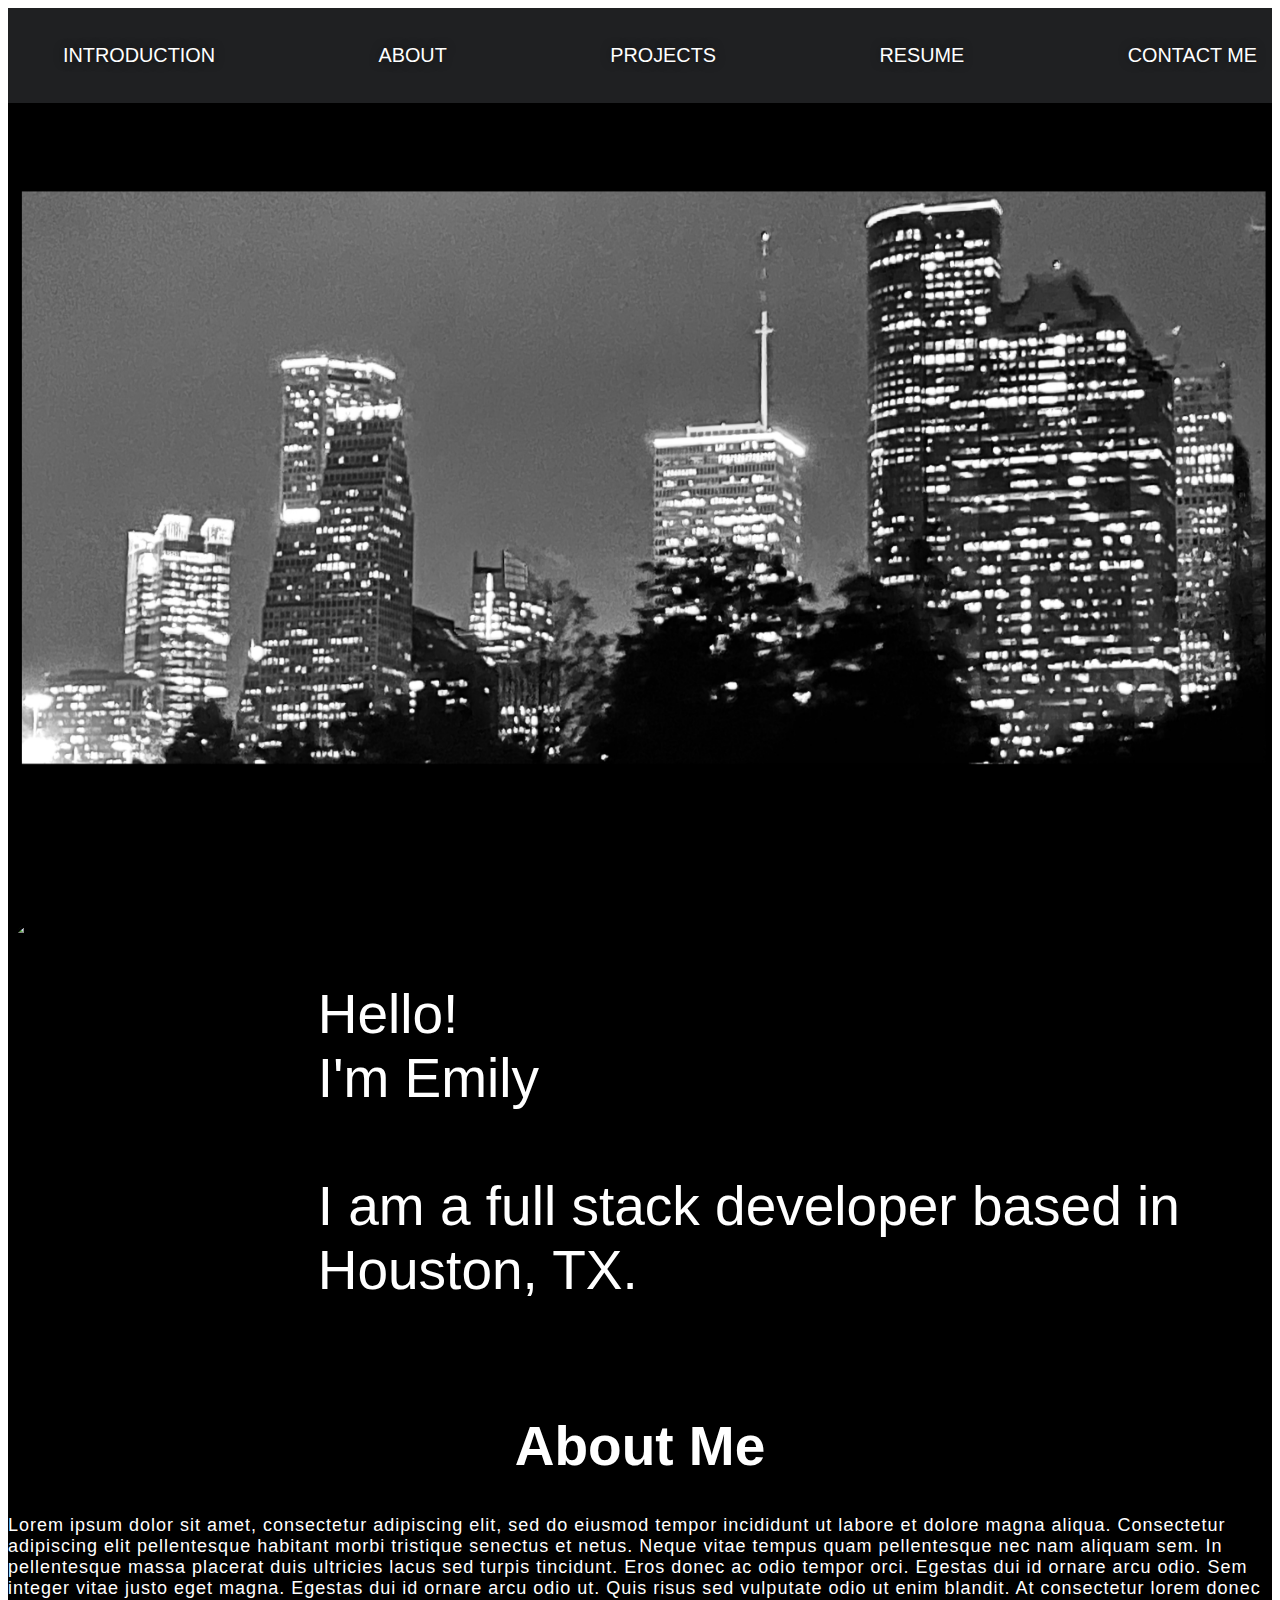
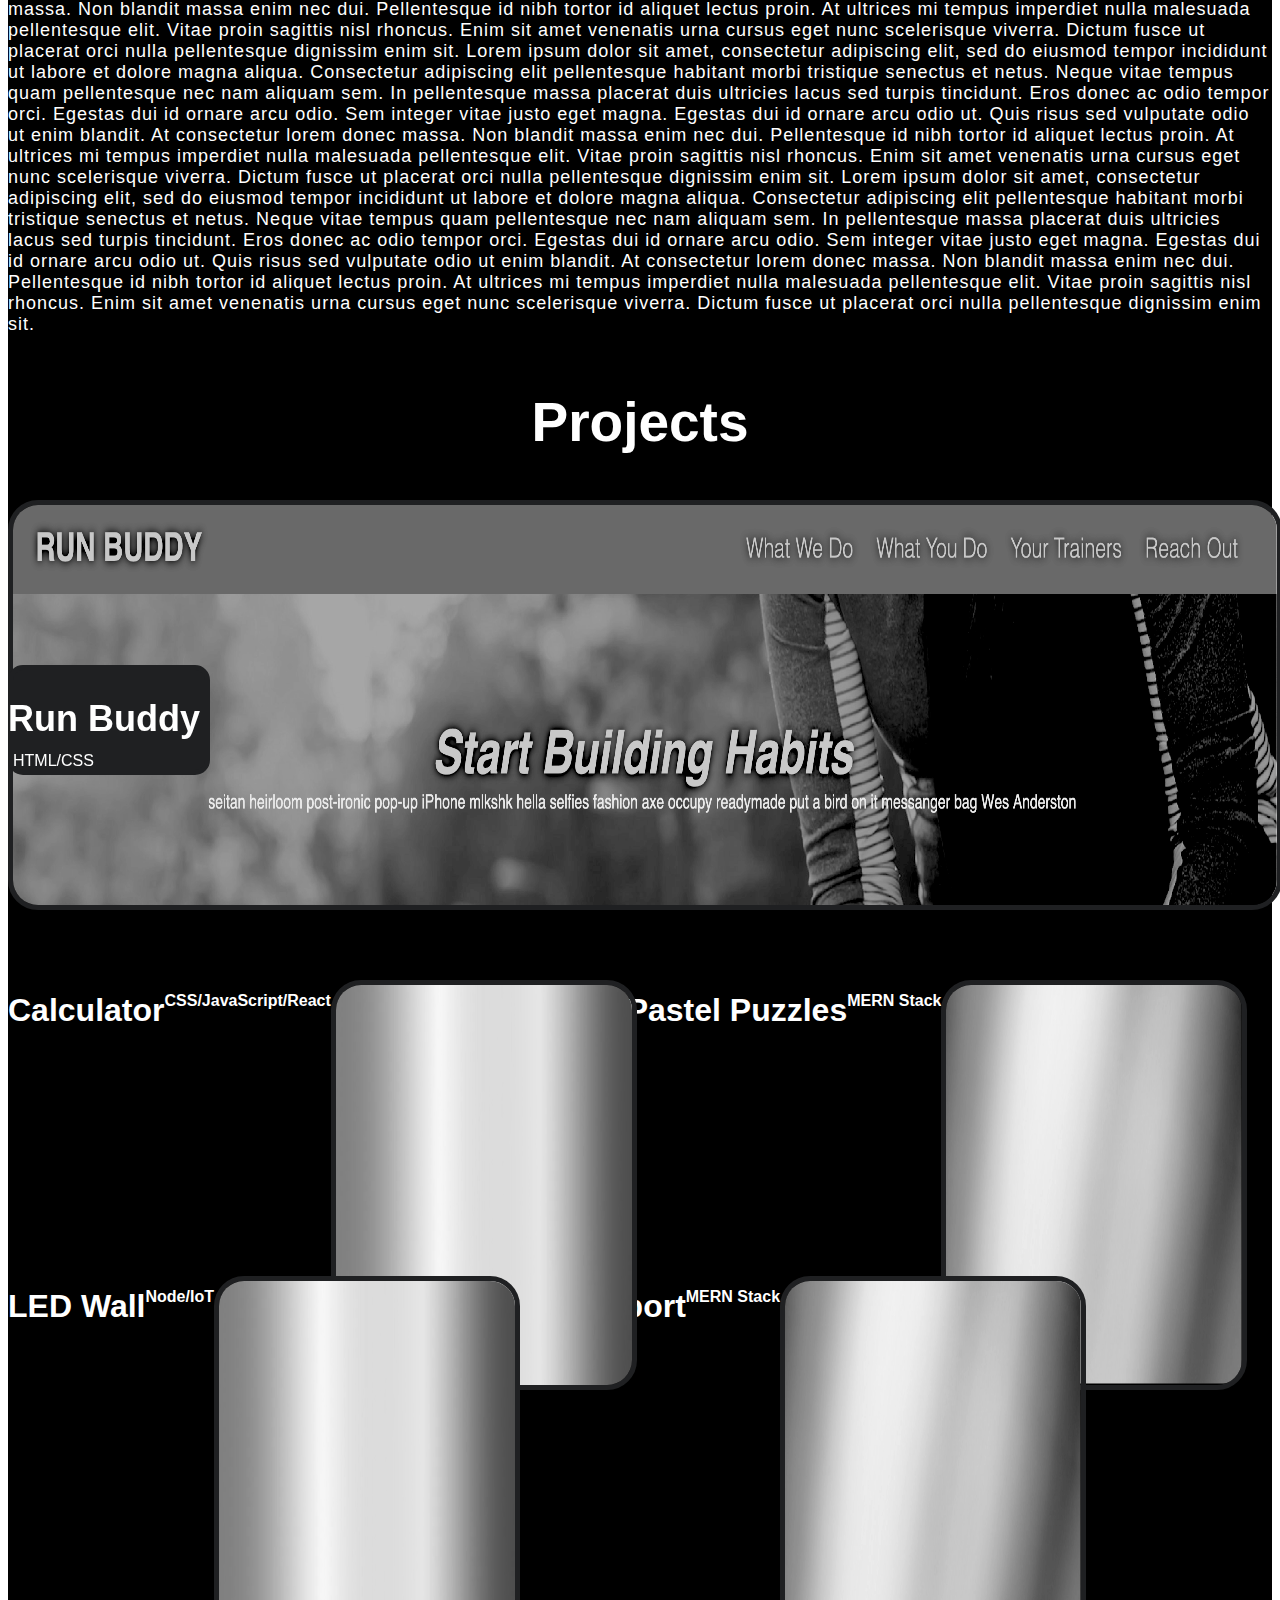
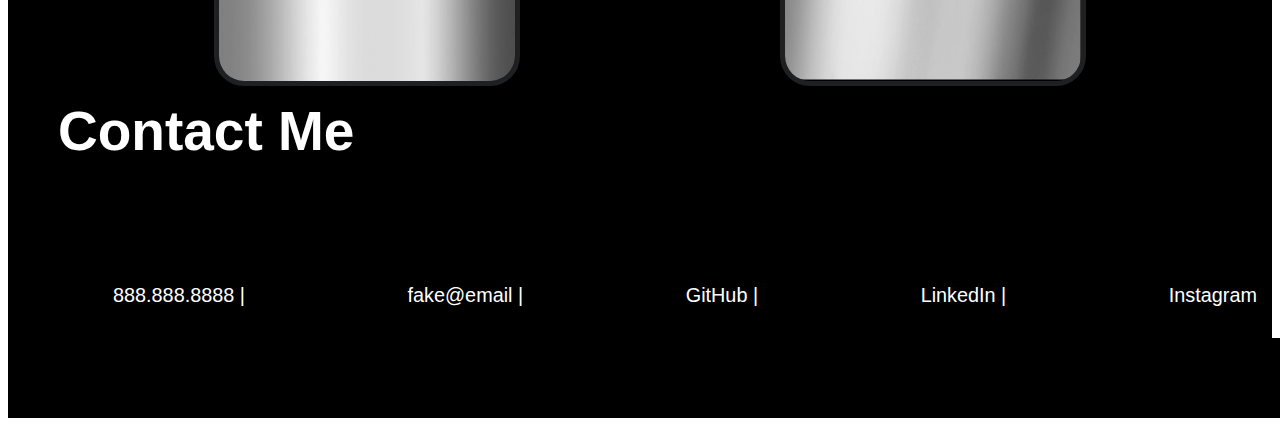
==== index.html @ 9446e05e "more updates" ====
<!DOCTYPE html>
<html lang="en">
<head>
    <meta charset="UTF -8" name="viewport" content="width=device-width, initial-scale= 1.0" />
    <title>Emily Hill's Portfolio</title>
    <link rel="stylesheet" href="./assets/css/style.css" >
</head>

<body>
        <header>
        

    <!-- navigation-->
            <nav>
            
                <!-- unordered list element-->
                <ul>
                    <!--list item element-->
                    <span style="font-family:Gill Sans, sans-serif;">
                    <li>
                        <a href="#intro">INTRODUCTION</a>
                    </li>
                </span>
                    <span style="font-family:Gill Sans, sans-serif;">
                    <li>
                        <!-- anchor element-->
                        <a href="#about">ABOUT</a>
                    </li>
                    </span>
                    <span style="font-family:Gill Sans, sans-serif;">
                    <li>
                        <a href="#content-projects">PROJECTS</a>
                    </li>
                    </span>
                    <span style="font-family:Gill Sans, sans-serif;">
                    <li>
                        <a href="#resume">RESUME</a>
                    </li>
                    </span>
                    <span style="font-family:Gill Sans, sans-serif;">
                    <li>
                        <a href="#contact">CONTACT ME</a>
                    </li>
                    </span>
                </ul>

                
            </nav>
        </header>


        <section class="hero">
            <div class="sky">
            <img src="./assets/images/houstonsky.png"> 
            </div>

        </section>

       

            <article id="intro" class="intro">
                            <img src="./assets/images/charlieandem.png" alt="Emily and her dog during Halloween 2020" >
                            <div class="hello">
                                <span style="font-family: sans-serif">
                                <p>Hello! <br> I'm Emily</br> <br>I am a full stack developer based in Houston, TX.</br> </p>
                                </span> 
                             </div>
                    
            </article> 


            <article id="about" class="about" >
                <span style="font-family:Gil Sans, sans-serif;">
                    <div class="about-content">
                        <h1>About Me</h1>
                        <p>Lorem ipsum dolor sit amet, consectetur adipiscing elit, sed do eiusmod 
                            tempor incididunt ut labore et dolore magna aliqua. Consectetur adipiscing 
                            elit pellentesque habitant morbi tristique senectus et netus. Neque vitae 
                            tempus quam pellentesque nec nam aliquam sem. In pellentesque massa placerat 
                            duis ultricies lacus sed turpis tincidunt. Eros donec ac odio tempor orci. 
                            Egestas dui id ornare arcu odio. Sem integer vitae justo eget magna. Egestas 
                            dui id ornare arcu odio ut. Quis risus sed vulputate odio ut enim blandit. 
                            At consectetur lorem donec massa. Non blandit massa enim nec dui. 
                            Pellentesque id nibh tortor id aliquet lectus proin. At ultrices mi tempus imperdiet 
                            nulla malesuada pellentesque elit. Vitae proin sagittis nisl rhoncus. Enim sit amet 
                            venenatis urna cursus eget nunc scelerisque viverra. Dictum fusce ut placerat orci 
                            nulla pellentesque dignissim enim sit.

                            Lorem ipsum dolor sit amet, consectetur adipiscing elit, sed do eiusmod 
                            tempor incididunt ut labore et dolore magna aliqua. Consectetur adipiscing 
                            elit pellentesque habitant morbi tristique senectus et netus. Neque vitae 
                            tempus quam pellentesque nec nam aliquam sem. In pellentesque massa placerat 
                            duis ultricies lacus sed turpis tincidunt. Eros donec ac odio tempor orci. 
                            Egestas dui id ornare arcu odio. Sem integer vitae justo eget magna. Egestas 
                            dui id ornare arcu odio ut. Quis risus sed vulputate odio ut enim blandit. 
                            At consectetur lorem donec massa. Non blandit massa enim nec dui. 
                            Pellentesque id nibh tortor id aliquet lectus proin. At ultrices mi tempus imperdiet 
                            nulla malesuada pellentesque elit. Vitae proin sagittis nisl rhoncus. Enim sit amet 
                            venenatis urna cursus eget nunc scelerisque viverra. Dictum fusce ut placerat orci 
                            nulla pellentesque dignissim enim sit.

                            Lorem ipsum dolor sit amet, consectetur adipiscing elit, sed do eiusmod 
                            tempor incididunt ut labore et dolore magna aliqua. Consectetur adipiscing 
                            elit pellentesque habitant morbi tristique senectus et netus. Neque vitae 
                            tempus quam pellentesque nec nam aliquam sem. In pellentesque massa placerat 
                            duis ultricies lacus sed turpis tincidunt. Eros donec ac odio tempor orci. 
                            Egestas dui id ornare arcu odio. Sem integer vitae justo eget magna. Egestas 
                            dui id ornare arcu odio ut. Quis risus sed vulputate odio ut enim blandit. 
                            At consectetur lorem donec massa. Non blandit massa enim nec dui. 
                            Pellentesque id nibh tortor id aliquet lectus proin. At ultrices mi tempus imperdiet 
                            nulla malesuada pellentesque elit. Vitae proin sagittis nisl rhoncus. Enim sit amet 
                            venenatis urna cursus eget nunc scelerisque viverra. Dictum fusce ut placerat orci 
                            nulla pellentesque dignissim enim sit.
                        
                        </p>
                        
            </article>
        
            <article id="content-projects" class="content-projects">
                <span style="font-family:Gil Sans, sans-serif;">
                <div class="project-head">
                <h1>Projects</h1>
                </span>
            </div>


                <span style="font-family:Gil Sans, sans-serif;">
                <div class="runbuddy-content">
                    <h1>Run Buddy</h1>
                    <h4>HTML/CSS</h4>
                <a href="./run-buddy/index.html" >    
                 <img src="./assets/images/run-buddybw.png" 
                 onmouseover="this.src='./assets/images/run-buddy.png'"
                 onmouseout="this.src= './assets/images/run-buddybw.png' " />
                </a>
                </span> 
                </div>
    
                <span style="font-family:Gil sans, sans-serif;">
                <div class="content-content">
                    <h1 , class="headings">Calculator</h1>
                    <h4>CSS/JavaScript/React</h4>
                <a href="somewebsite.html" >
                    <img src="./assets/images/calculatorholdbw.png"
                    onmouseover="this.src='./assets/images/calculatorhold.png' " 
                    onmouseout="this.src='./assets/images/calculatorholdbw.png' " /> 
                    </a>
            
                        <h1 class="headings" >Pastel Puzzles</h1>
                        <h4>MERN Stack</h4>
                    <a href="somewebsite.html">
                        <img src="./assets/images/pastelpuzzlesholdbw.png"
                        onmouseover="this.src='./assets/images/pastelpuzzleshold.png' " 
                        onmouseout="this.src='./assets/images/pastelpuzzlesholdbw.png' " /> 
                        </a>

                        <h1 class="headings" >LED Wall</h1>
                        <h4>Node/IoT</h4>
                    <a href="somewebsite.html" >
                        <img src="./assets/images/calculatorholdbw.png"
                        onmouseover="this.src='./assets/images/calculatorhold.png' " 
                        onmouseout="this.src='./assets/images/calculatorholdbw.png' " /> 
                        </a>


                        <h1 class="headings" >Surf Report</h1>
                        <h4>MERN Stack</h4>
                    <a href="somewebsite.html">
                        <img src="./assets/images/pastelpuzzlesholdbw.png"
                        onmouseover="this.src='./assets/images/pastelpuzzleshold.png' " 
                        onmouseout="this.src='./assets/images/pastelpuzzlesholdbw.png' " /> 
                        </a>

                    </span>
                    </div>
    
    
    
            </article>
    
    
            <section id="contact" >
                <span style="font-family:Gil Sans, sans-serif;">
                    <div class="contact-content">
                        <h1>Contact Me</h1>
                    <nav>
                        <ul>
                            <li>
                                <a href="#phone">888.888.8888 | </a>
                            </li>
                            <li>
                                <a href="#email">fake@email |</a>
                            </li>
                            <li>
                                <a href="https://github.com/emsaw721">GitHub |</a>
                            </li>
                            <li>
                                <a href="#linkedin">LinkedIn |</a>
                            </li>
                            <li>
                                <a href="#instagram">Instagram</a>
                            </li>
                        </ul>
                        </nav>
                    </span>
                    </div>
           
            </section>            




</body>
<footer>


</footer>
</html>
---- assets/css/style.css ----
:root {
    --primary-color: black;
    --secondary-color: white;
    --tertiary-color: #1f2022; 
    --font-family: "Gill Sans", sans-serif; 
  }
/*apply styles to header*/




header {
  padding: 20px 0; 
  background-color: var(--tertiary-color); 
  justify-content: stretch;

  

}




header a {
  text-decoration: none;
  color: white;
  
}

header nav {
 
  margin: 7px 0;
}


header nav ul {
  display: flex;
  flex-wrap: wrap;
  justify-content: space-between;
  align-items: center;
  list-style: none;
}

header nav ul li a{
  padding: 10px 15px;
  font-weight: lighter;
  font-size: 1.55vw;
  text-shadow: 0 0 10px rgba(0, 0, 0, 0.5);
}

header nav ul li a:hover {
  background: white;
  color: black;
  border-radius: 15px;
  text-shadow: none; 
  letter-spacing: 1em; 
}



/* homepage hero */ 




.hero {
  background-color: var(--primary-color);
 
}

.sky img {
  width: 100%; 
  height: 800px; 
}




.intro img {
  display: block;
  margin: 10px auto;
  max-width: 30%; 
  border-radius: 40px; 
  display: flex; 
  flex-wrap: wrap; 

}


.intro {
  width: 100%;
  margin: 0 auto;
  display: flex;
  flex-wrap: wrap;
  justify-content: space-around; 
  background-color: var(--primary-color); 


}


.hello {
  margin: 20px;
  background: var(--secodary-color);
  color: var(--primary-color);
  display: flex;
  flex-wrap: wrap; 
  flex: 1;
}


.hello p {
  font-size: 55px;
  color: white; 
  
}

.about {
  background: var(--primary-color);
  color: var(--secondary-color);
  display: flex; 
  flex-wrap: wrap; 
  
}

.about h1{
  background: var(--primary-color); 
  font-weight: bold;
  font-size: 55px; 
  display: flex;
  flew-wrap: wrap; 
  justify-content: center; 
  position: -webkit-sticky;
  position: sticky; 
  top: -1px; 
}

.about p {
  font-size: 18px; 
  font-weight: lighter; 
  letter-spacing: 1px;
}

/*End of about*/ 

/* start of content */ 


.content-projects {
  background-color: var(--primary-color);
  width: 100%;
  margin: 0; 
  display: flex;
  flex-wrap: wrap;
  flex-direction: column;
}

.project-head {
  background: var(--primary-color);
  color: var(--secondary-color);
  display: flex; 
  flex-wrap: wrap; 
  justify-content: center; 
  position:-webkit-sticky;
  position:sticky; 
  top: -1px; 
  
}

.project-head h1 {
  font-weight: bold;
  font-size: 55px; 
  position: relative; 
  

}

.runbuddy-content {
  position: center;
  margin: 0; 
  background: var(--primary-color);
  color: var(--secodary-color); 
  display: flex;
  flex-wrap: wrap; 
 


}

.runbuddy-content a {
align-items: center;
width: 100%;
height: 30em; 
 
}


.runbuddy-content h1{
  z-index: 1; 
  display: flex;
  flex-wrap: wrap;
  align-items: flex-end; 
  position: absolute;
  color: var(--secondary-color); 
  font-size: 36px; 
  font-weight: bold; 
  height: 100px; 
  text-align: center;
  width: 15%; 
  margin-top: 150px;
 
} 
  
.runbuddy-content h1:before {
  content:'';
  display: inline-block;
  height: 100%;
  vertical-align: middle; 
}

.runbuddy-content h4 {
  border: 5px solid var(--tertiary-color); 
  background: var(--tertiary-color); 
  border-radius: 15px; 
  display: flex; 
  flex-wrap: wrap; 
  align-items: flex-end; 
  position: absolute;
  font-weight: lighter; 
  color: white; 
  height: 100px; 
  text-align: bottom;
  width: 15%; 
  margin-top: 175px;
  

}

.runbuddy-content h4:before {
  content:''; 
  display: inline-block; 
  height: 100%;
  vertical-align: middle;

}

.runbuddy-content img { 
  border: 5px solid var(--tertiary-color); 
  width: 100%; 
  height: 400px;  
  border-radius: 30px; 
  margin-top: 10px; 

}

.runbuddy-content img:hover {
 position: relative; 


}

.content-content {
  margin: 0; 
  background: var(--primary-color);
  color: var(--secondary-color);
  display: flex; 
  flex-wrap: wrap; 
  justify-content: start;

 
  
}

.content-content a {
  align-items: center;
  position: relative;
  height: 35ex;
  width: 35ex;   
}

/*  
.headings h1 {
  z-index: 1; 
  display: flex;
  flex-wrap: wrap;
  justify-content: normal;
  color: var(--secondary-color); 
  font-size: 36px; 
  font-weight: bold; 
  height: 100px; 
  width: 15%; 
  margin-top: 150px;
 
}
.headings h1:before {
  content:'';
  display: inline-block;
  height: 100%;
  vertical-align: middle; 
}



.content-content h4 {
  border: 5px solid var(--tertiary-color); 
  background: var(--tertiary-color); 
  border-radius: 15px; 
  display: flex; 
  flex-wrap: wrap; 
  align-items: flex-end; 
  position: absolute;
  font-weight: lighter; 
  color: white; 
  height: 100px; 
  text-align: bottom;
  width: 15%; 
  margin-top: 175px;
}

.content-content h4:before {
  content:'';
  display: inline-block;
  height: 100%;
  vertical-align: middle; 
}
*/ 


.content-content img {
  border: 5px solid var(--tertiary-color); 
  width: 100%; 
  height: 400px;  
  border-radius: 30px; 
  margin-top: 10px; 
  margin-bottom: 30px; 
  display: flex;
  justify-content: space-evenly; 
}

.content-content img:hover {
 position: relative;

}

/* IN CASE I NEED FOR PASTEL PUZZLES */ 
.content-secondcontent {
  margin: 0;
  background: var(--primary-color);
  color: var(--secondary-color);
  display: flex; 
  justify-content: space-around; 
  
  
}

.content-secondcontent a {
  align-items: center;
  position: relative;
  height: 35ex;
  width: 35ex; 
}

.content-secondcontent h1{
  z-index: 1; 
  position: absolute;
  font-weight: bold;
  font-size: 36px; 
  color: white; 
  height: 400px; 
  text-align: center;
  width: 15%; 
}
.content-secondcontent h1:before {
  content:'';
  display: inline-block;
  height: 100%;
  vertical-align: middle; 
}

.content-secondcontent h4 {
  z-index: 1; 
  position: absolute;
  font-weight: lighter; 
  color: white; 
  height: 100px; 
  text-align: center;
  width: 15%; 
  

}

.content-secondcontent h4:before {
  content:'';
  display: inline-block;
  height: 100%;
  vertical-align: middle; 
}


.content-secondcontent img {
  border: 5px solid var(--tertiary-color); 
  width: 100%; 
  height: 400px;  
  border-radius: 30px; 
  margin-top: 10px; 
  margin-bottom: 30px; 

}

.content-secondcontent img:hover {
 position: relative; 


}

/*END OF PASTEL PUZZLES*/ 

/*end of content*/



/* beginning of CONTACT*/

.contact-content {
  background: var(--primary-color);
  color: var(--secondary-color);
  padding: 100px 0 15px 50px;

 
  
}

.contact-content h1{
  font-weight: bold;
  font-size: 55px; 
 
 
}

.contact-content a {
  text-decoration: none;
  color: white;
  
}
.contact-content nav {
 
  margin: 10% 0 0 0;
}

.contact-content ul {
  display: flex;
  flex-wrap: wrap;
  justify-content: space-between;
  align-items: center;
  list-style: none;
  
}


.contact-content nav ul li a{
  padding: 10px 15px;
  font-weight: lighter;
  font-size: 1.55vw;

 
 
}

.contact-content nav ul li a:hover {
  background: white;
  color: black;
  border-radius: 15px;
  letter-spacing: 1em; 
 
}





footer {
  background: var(--primary-color);
  width: 100%;
  padding: 40px 35px;
  display: flex;
  justify-content: space-between;
  flex-wrap: wrap;

}
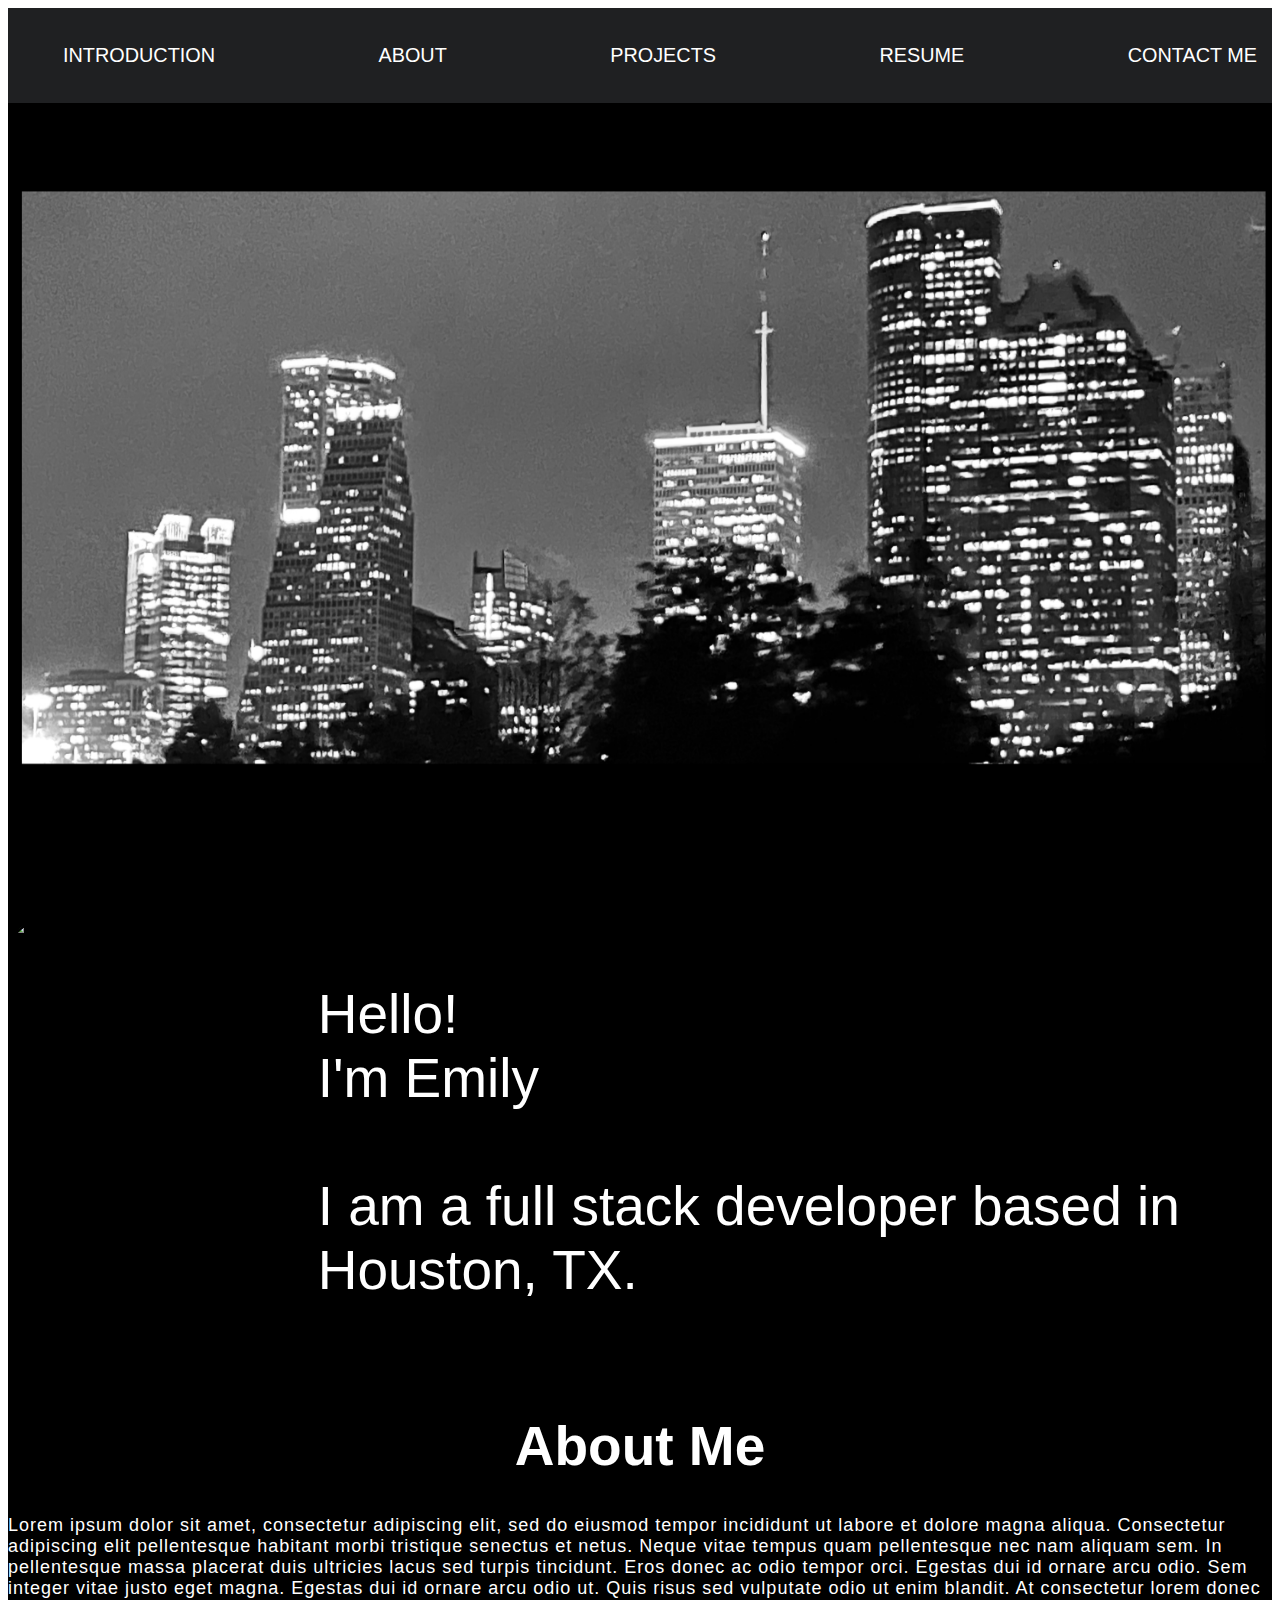
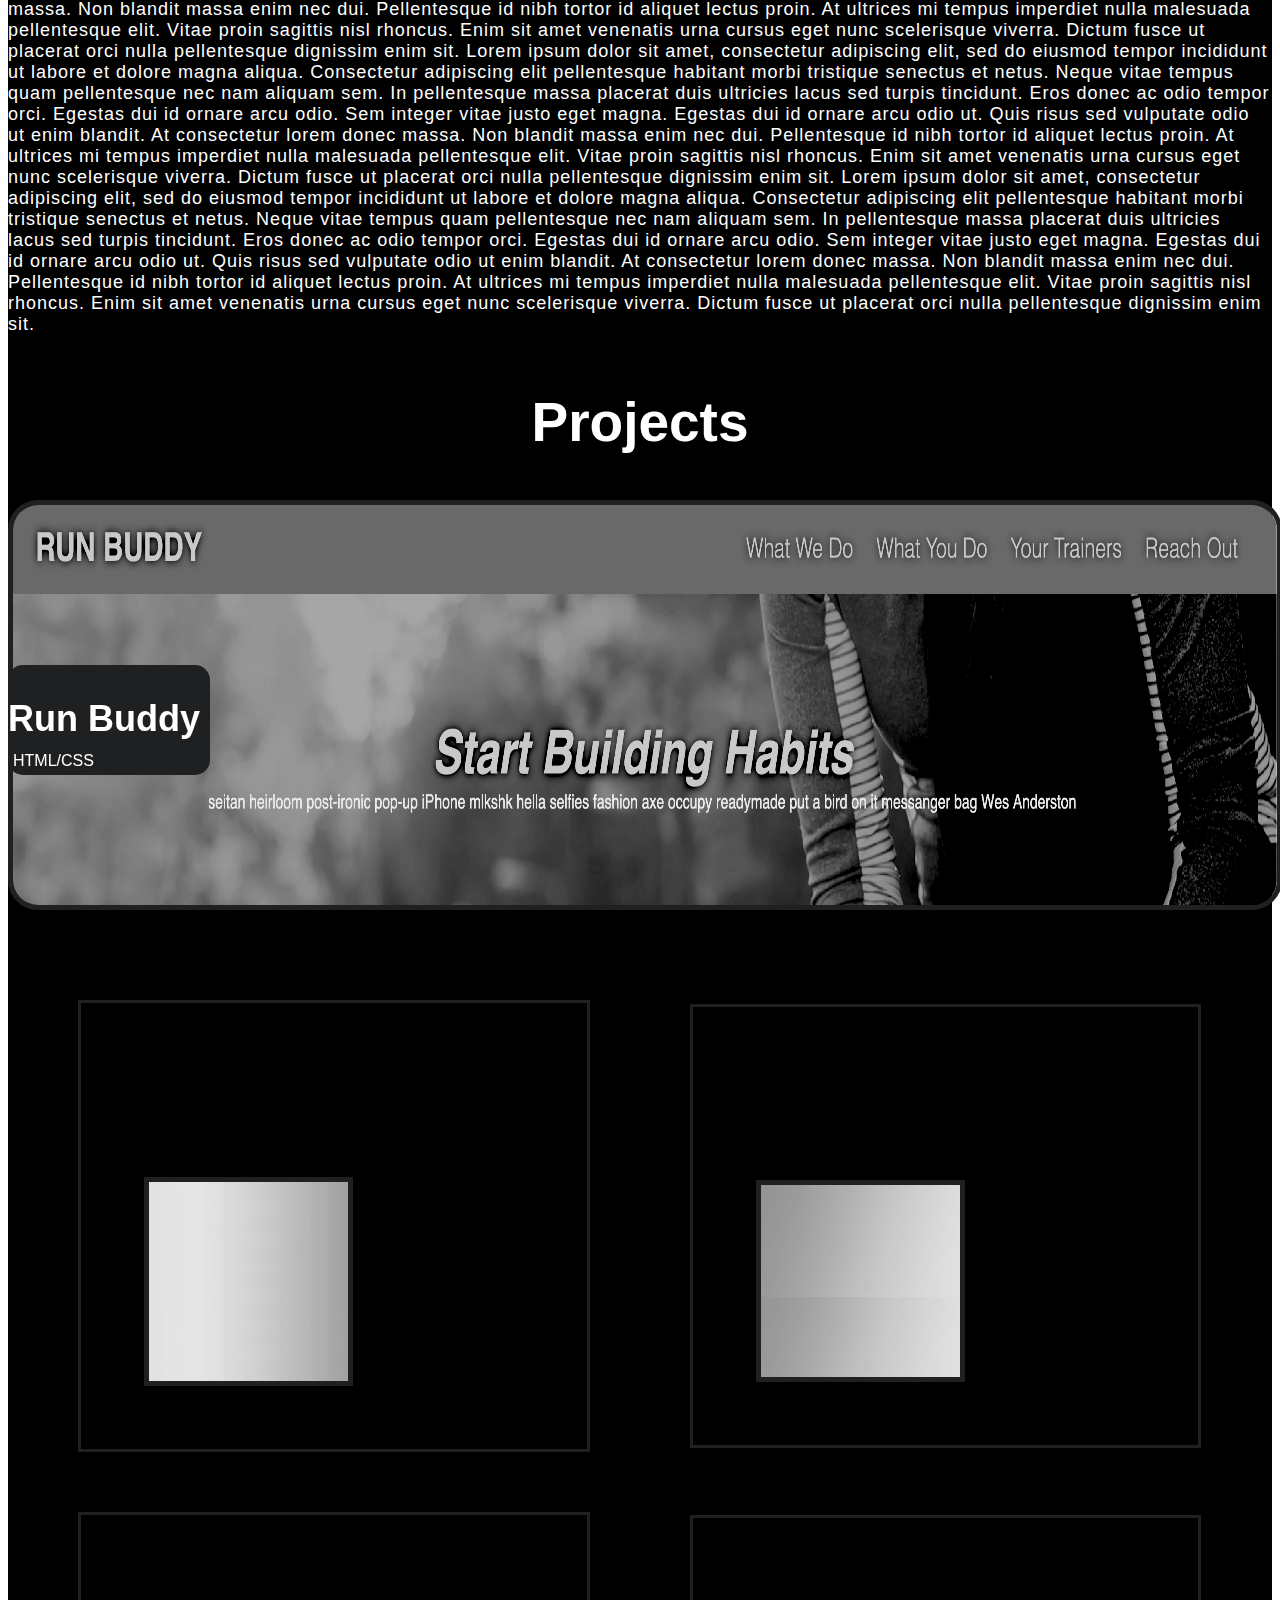
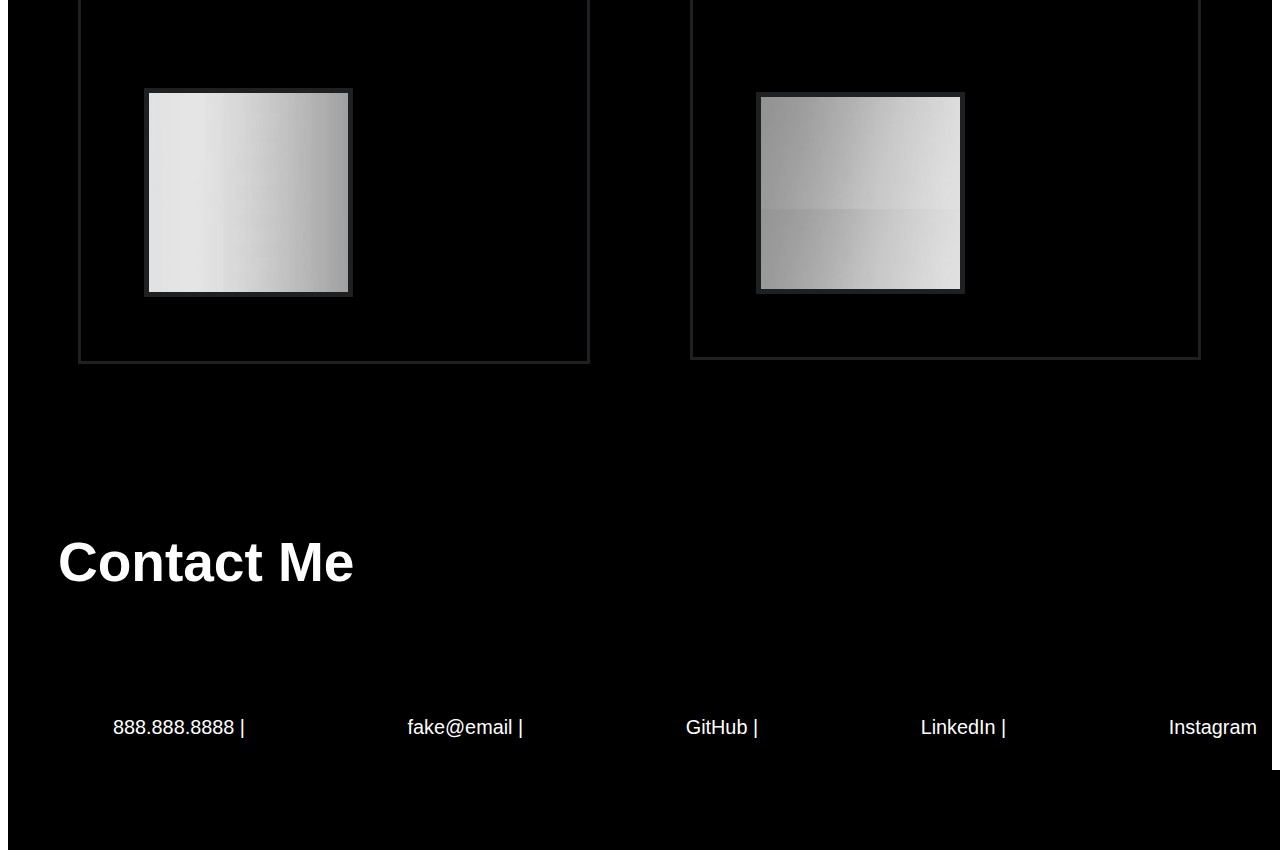
==== commit 3c9111ef: "second final touches" ====
--- a/index.html
+++ b/index.html
@@ -58,7 +58,7 @@
 
        
 
-            <article id="intro" class="intro">
+            <section id="intro" class="intro">
                             <img src="./assets/images/charlieandem.png" alt="Emily and her dog during Halloween 2020" >
                             <div class="hello">
                                 <span style="font-family: sans-serif">
@@ -66,7 +66,7 @@
                                 </span> 
                              </div>
                     
-            </article> 
+            </section> 
 
 
             <article id="about" class="about" >
@@ -115,7 +115,10 @@
                         </p>
                         
             </article>
-        
+
+
+
+        <section class="content-projects" >
             <article id="content-projects" class="content-projects">
                 <span style="font-family:Gil Sans, sans-serif;">
                 <div class="project-head">
@@ -128,7 +131,7 @@
                 <div class="runbuddy-content">
                     <h1>Run Buddy</h1>
                     <h4>HTML/CSS</h4>
-                <a href="./run-buddy/index.html" >    
+                <a href="https://emsaw721.github.io/run-buddy/" >    
                  <img src="./assets/images/run-buddybw.png" 
                  onmouseover="this.src='./assets/images/run-buddy.png'"
                  onmouseout="this.src= './assets/images/run-buddybw.png' " />
@@ -136,40 +139,52 @@
                 </span> 
                 </div>
     
+
+
+                
                 <span style="font-family:Gil sans, sans-serif;">
-                <div class="content-content">
-                    <h1 , class="headings">Calculator</h1>
-                    <h4>CSS/JavaScript/React</h4>
+                <div class="container">
+                    <div class="smallbox" >
+                    <h1>Calculator</h1>
                 <a href="somewebsite.html" >
                     <img src="./assets/images/calculatorholdbw.png"
                     onmouseover="this.src='./assets/images/calculatorhold.png' " 
                     onmouseout="this.src='./assets/images/calculatorholdbw.png' " /> 
+                </div>
                     </a>
-            
-                        <h1 class="headings" >Pastel Puzzles</h1>
-                        <h4>MERN Stack</h4>
+                    
+
+
+                        <div class="smallbox">
+                        <h1 >Pastel Puzzles</h1> 
                     <a href="somewebsite.html">
                         <img src="./assets/images/pastelpuzzlesholdbw.png"
                         onmouseover="this.src='./assets/images/pastelpuzzleshold.png' " 
                         onmouseout="this.src='./assets/images/pastelpuzzlesholdbw.png' " /> 
                         </a>
-
-                        <h1 class="headings" >LED Wall</h1>
-                        <h4>Node/IoT</h4>
+                        </div>
+
+
+                         
+                        <div class="smallbox">
+                        <h1>LED Wall</h1>
                     <a href="somewebsite.html" >
                         <img src="./assets/images/calculatorholdbw.png"
                         onmouseover="this.src='./assets/images/calculatorhold.png' " 
                         onmouseout="this.src='./assets/images/calculatorholdbw.png' " /> 
                         </a>
-
-
-                        <h1 class="headings" >Surf Report</h1>
-                        <h4>MERN Stack</h4>
+                    </div>
+
+
+
+                        <div class="smallbox">
+                        <h1>Surf Report</h1>
                     <a href="somewebsite.html">
                         <img src="./assets/images/pastelpuzzlesholdbw.png"
                         onmouseover="this.src='./assets/images/pastelpuzzleshold.png' " 
                         onmouseout="this.src='./assets/images/pastelpuzzlesholdbw.png' " /> 
                         </a>
+                        </div>
 
                     </span>
                     </div>
@@ -177,7 +192,8 @@
     
     
             </article>
-    
+
+       </section> 
     
             <section id="contact" >
                 <span style="font-family:Gil Sans, sans-serif;">
--- a/assets/css/style.css
+++ b/assets/css/style.css
@@ -45,14 +45,12 @@
   padding: 10px 15px;
   font-weight: lighter;
   font-size: 1.55vw;
-  text-shadow: 0 0 10px rgba(0, 0, 0, 0.5);
 }
 
 header nav ul li a:hover {
   background: white;
   color: black;
   border-radius: 15px;
-  text-shadow: none; 
   letter-spacing: 1em; 
 }
 
@@ -128,7 +126,7 @@
   font-weight: bold;
   font-size: 55px; 
   display: flex;
-  flew-wrap: wrap; 
+  flex-wrap: wrap; 
   justify-content: center; 
   position: -webkit-sticky;
   position: sticky; 
@@ -152,7 +150,6 @@
   margin: 0; 
   display: flex;
   flex-wrap: wrap;
-  flex-direction: column;
 }
 
 .project-head {
@@ -259,161 +256,48 @@
 
 }
 
-.content-content {
-  margin: 0; 
-  background: var(--primary-color);
-  color: var(--secondary-color);
+.container {
+  width: 100%; 
+  display: flex;
+  flex-wrap: wrap;
+  align-items: center;
+}
+
+.smallbox {
+ margin: 30px 30px 30px 70px; 
+ padding: 5%;
+ flex-basis: 30%;
+ border: 3px solid var(--tertiary-color); 
+ align-items: center;
+}
+
+.smallbox h1 {
+  color: var(--secodary-color);
   display: flex; 
-  flex-wrap: wrap; 
-  justify-content: start;
-
- 
-  
-}
-
-.content-content a {
-  align-items: center;
-  position: relative;
-  height: 35ex;
-  width: 35ex;   
-}
-
-/*  
-.headings h1 {
-  z-index: 1; 
-  display: flex;
-  flex-wrap: wrap;
-  justify-content: normal;
-  color: var(--secondary-color); 
-  font-size: 36px; 
-  font-weight: bold; 
-  height: 100px; 
-  width: 15%; 
-  margin-top: 150px;
- 
-}
-.headings h1:before {
-  content:'';
-  display: inline-block;
-  height: 100%;
-  vertical-align: middle; 
-}
-
-
-
-.content-content h4 {
+  justify-content: center; 
+  padding: 10px;
+ align-items: center;
+ font-size: 36px; 
+ font-weight: bold; 
+
+}
+
+.smallbox img {
   border: 5px solid var(--tertiary-color); 
-  background: var(--tertiary-color); 
-  border-radius: 15px; 
-  display: flex; 
-  flex-wrap: wrap; 
-  align-items: flex-end; 
-  position: absolute;
-  font-weight: lighter; 
-  color: white; 
-  height: 100px; 
-  text-align: bottom;
-  width: 15%; 
-  margin-top: 175px;
-}
-
-.content-content h4:before {
-  content:'';
-  display: inline-block;
-  height: 100%;
-  vertical-align: middle; 
-}
-*/ 
-
-
-.content-content img {
-  border: 5px solid var(--tertiary-color); 
-  width: 100%; 
-  height: 400px;  
-  border-radius: 30px; 
-  margin-top: 10px; 
-  margin-bottom: 30px; 
-  display: flex;
-  justify-content: space-evenly; 
-}
-
-.content-content img:hover {
+  display: flex;
+  justify-content: center;
+ align-items: center;
+
+}
+
+.smallbox img:hover {
  position: relative;
 
 }
 
-/* IN CASE I NEED FOR PASTEL PUZZLES */ 
-.content-secondcontent {
-  margin: 0;
-  background: var(--primary-color);
-  color: var(--secondary-color);
-  display: flex; 
-  justify-content: space-around; 
-  
-  
-}
-
-.content-secondcontent a {
-  align-items: center;
-  position: relative;
-  height: 35ex;
-  width: 35ex; 
-}
-
-.content-secondcontent h1{
-  z-index: 1; 
-  position: absolute;
-  font-weight: bold;
-  font-size: 36px; 
-  color: white; 
-  height: 400px; 
-  text-align: center;
-  width: 15%; 
-}
-.content-secondcontent h1:before {
-  content:'';
-  display: inline-block;
-  height: 100%;
-  vertical-align: middle; 
-}
-
-.content-secondcontent h4 {
-  z-index: 1; 
-  position: absolute;
-  font-weight: lighter; 
-  color: white; 
-  height: 100px; 
-  text-align: center;
-  width: 15%; 
-  
-
-}
-
-.content-secondcontent h4:before {
-  content:'';
-  display: inline-block;
-  height: 100%;
-  vertical-align: middle; 
-}
-
-
-.content-secondcontent img {
-  border: 5px solid var(--tertiary-color); 
-  width: 100%; 
-  height: 400px;  
-  border-radius: 30px; 
-  margin-top: 10px; 
-  margin-bottom: 30px; 
-
-}
-
-.content-secondcontent img:hover {
- position: relative; 
-
-
-}
-
-/*END OF PASTEL PUZZLES*/ 
+
+
+
 
 /*end of content*/
 
@@ -486,4 +370,89 @@
   justify-content: space-between;
   flex-wrap: wrap;
 
-}+}
+
+
+  
+  /* MEDIA QUERY FOR TABLETS AND SMALLER */
+  @media screen and (max-width: 980px) {
+    header {
+        padding-bottom: 0;
+        justify-content: center;
+        position: relative; 
+      }
+    
+      header h1 {
+        width: 100%;
+        text-align: center;
+      }
+    
+      header nav ul {
+        margin-top: 20px;
+        width: 100%;
+        justify-content: center;
+      }
+    
+      header nav ul li a {
+        font-size: 20px;
+      }
+    
+      .intro-img {
+        width: 80%;
+      }
+      
+      .intro {
+        flex: 0 70%;
+      }
+      
+    
+
+      @media screen and (max-width: 768px) {
+
+        .section {
+          padding: 30px 15px;
+        }
+      
+      
+        .intro-img {
+          flex: 0 32%;
+          margin-right: 0;
+          margin-top: 15px;
+          margin-bottom: 15px;
+        }
+      
+        .about-text {
+          flex: 100%;  
+        }
+      
+      }
+      
+
+
+      
+      @media screen and (max-width: 575px) {
+
+  
+      
+        .intro {
+          width: 95%;
+        }
+      
+        .intro p {
+          width: 100%;
+        }
+      
+        .content-projects {
+          flex: 0 100%;
+        }
+      
+        .contact-info {
+          text-align: center;
+        }
+      
+        .contact-info > * {
+          flex: 0 100%;
+        }
+        
+     
+    }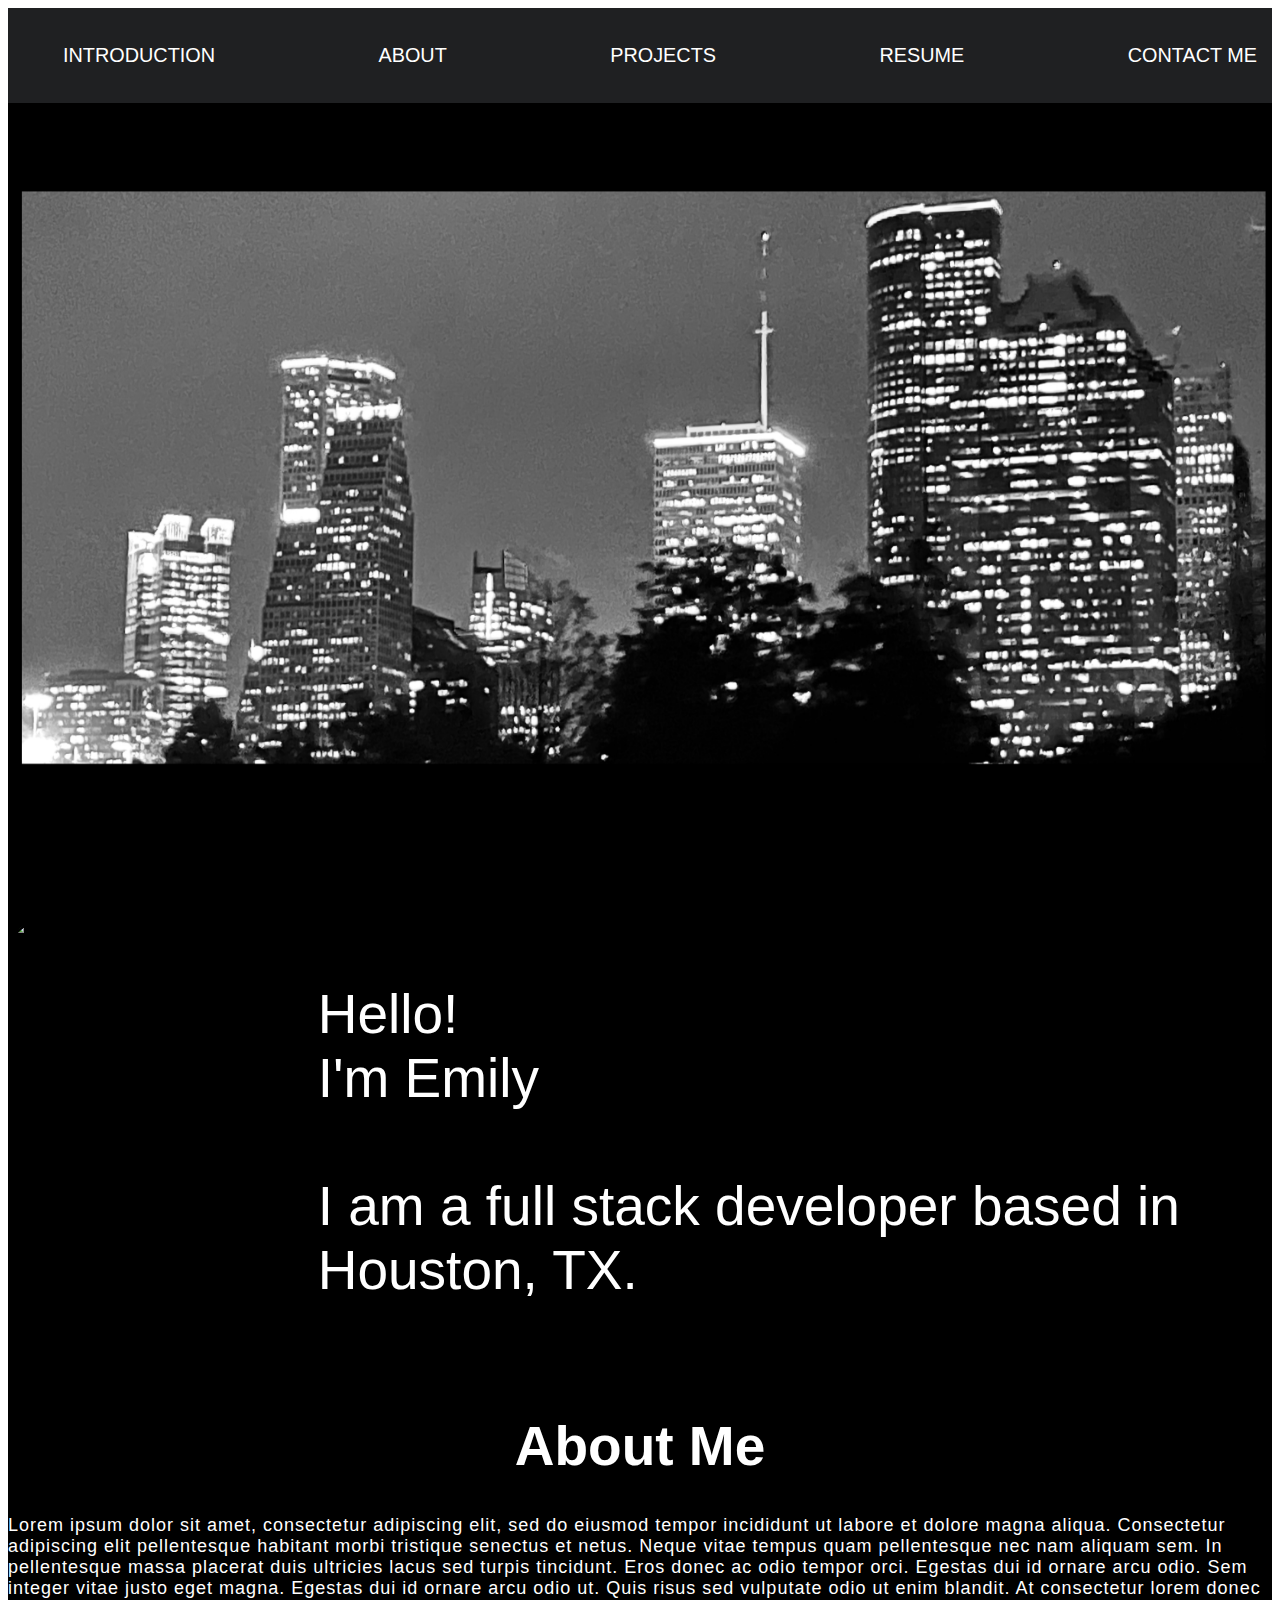
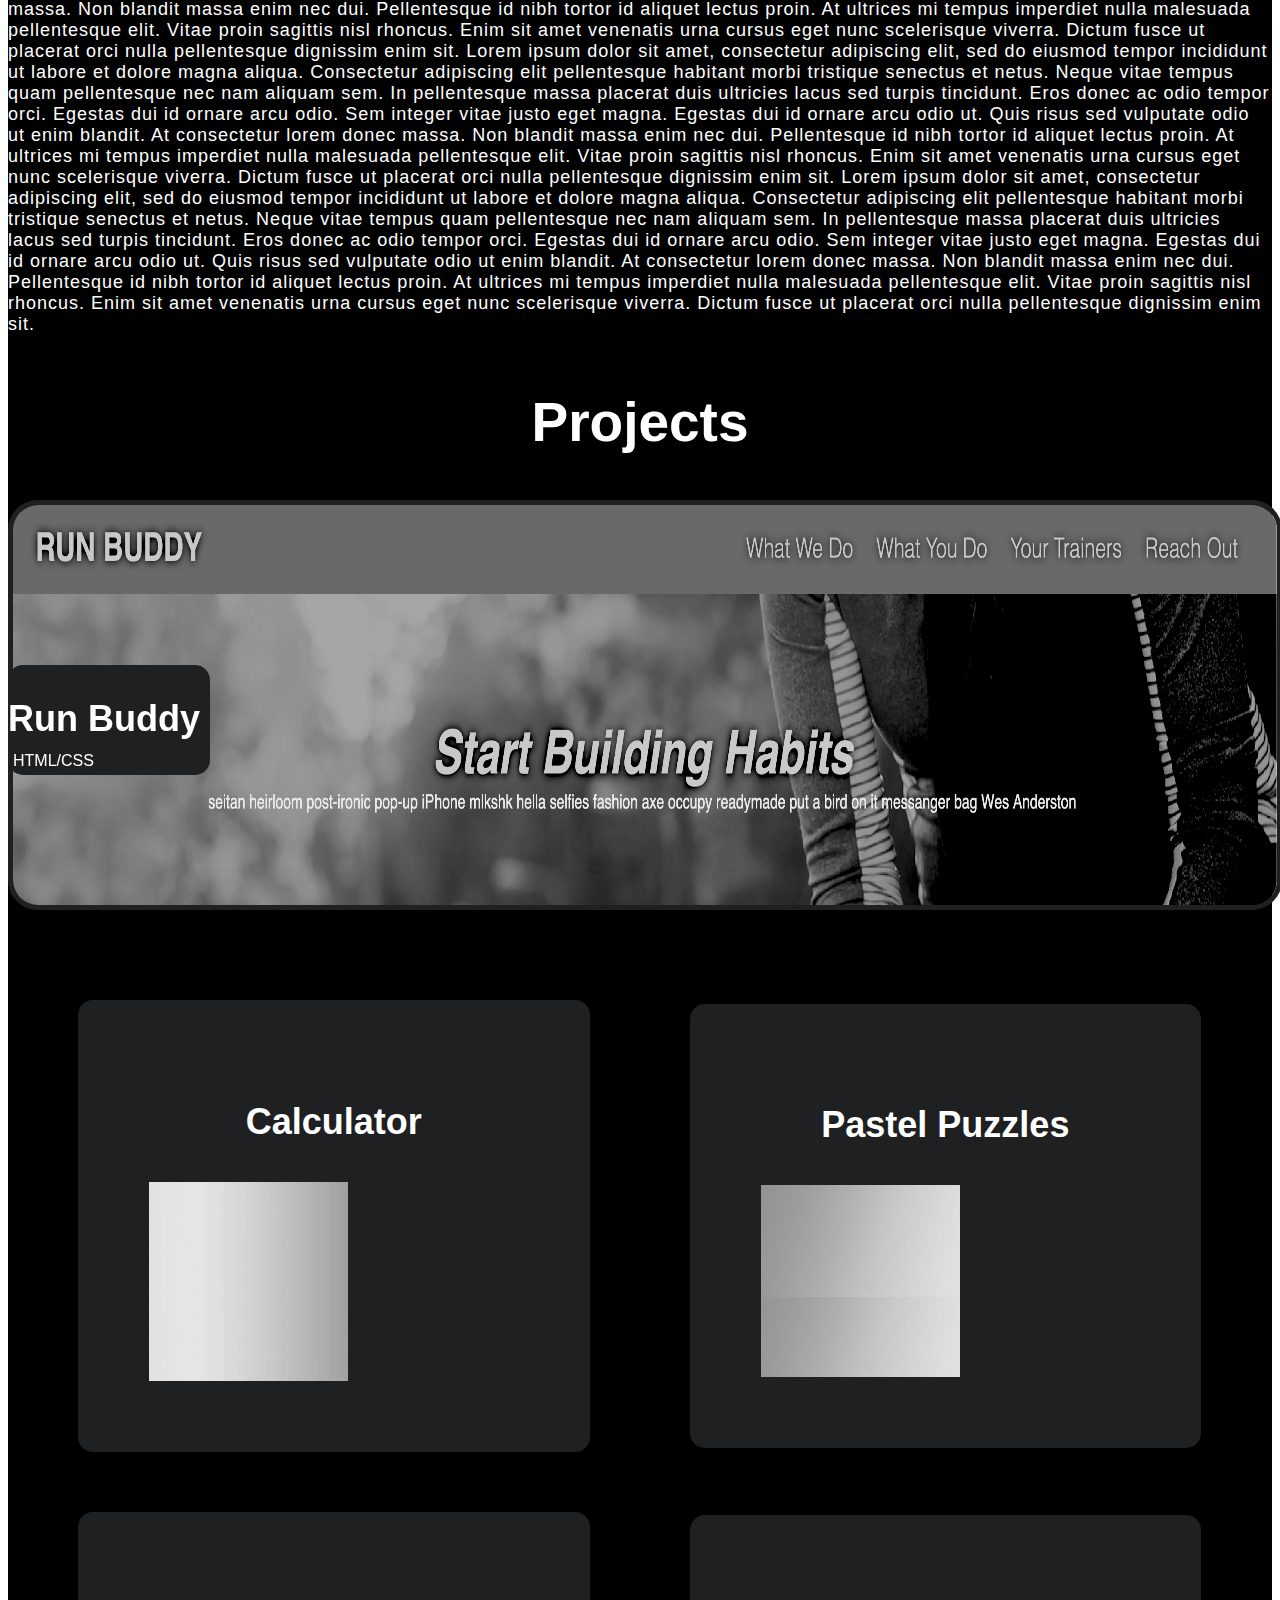
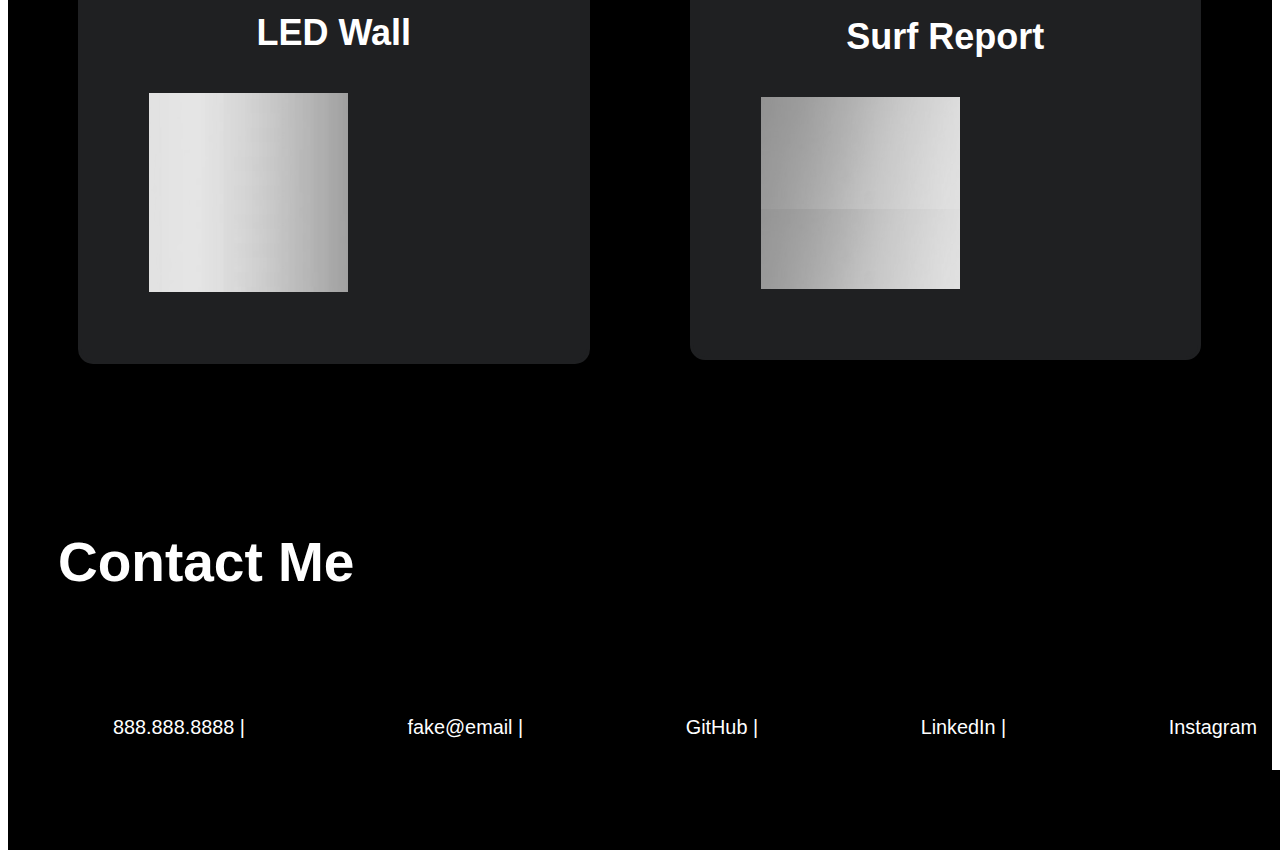
==== commit fde3d1ed: "add resume html" ====
--- a/index.html
+++ b/index.html
@@ -34,7 +34,7 @@
                     </span>
                     <span style="font-family:Gill Sans, sans-serif;">
                     <li>
-                        <a href="#resume">RESUME</a>
+                        <a href="resume.html">RESUME</a>
                     </li>
                     </span>
                     <span style="font-family:Gill Sans, sans-serif;">
--- a/assets/css/style.css
+++ b/assets/css/style.css
@@ -267,8 +267,11 @@
  margin: 30px 30px 30px 70px; 
  padding: 5%;
  flex-basis: 30%;
+ background: var(--tertiary-color); 
  border: 3px solid var(--tertiary-color); 
+ border-radius: 15px; 
  align-items: center;
+ color: var(--secondary-color); 
 }
 
 .smallbox h1 {
@@ -286,7 +289,7 @@
   border: 5px solid var(--tertiary-color); 
   display: flex;
   justify-content: center;
- align-items: center;
+  align-items: center;
 
 }
 
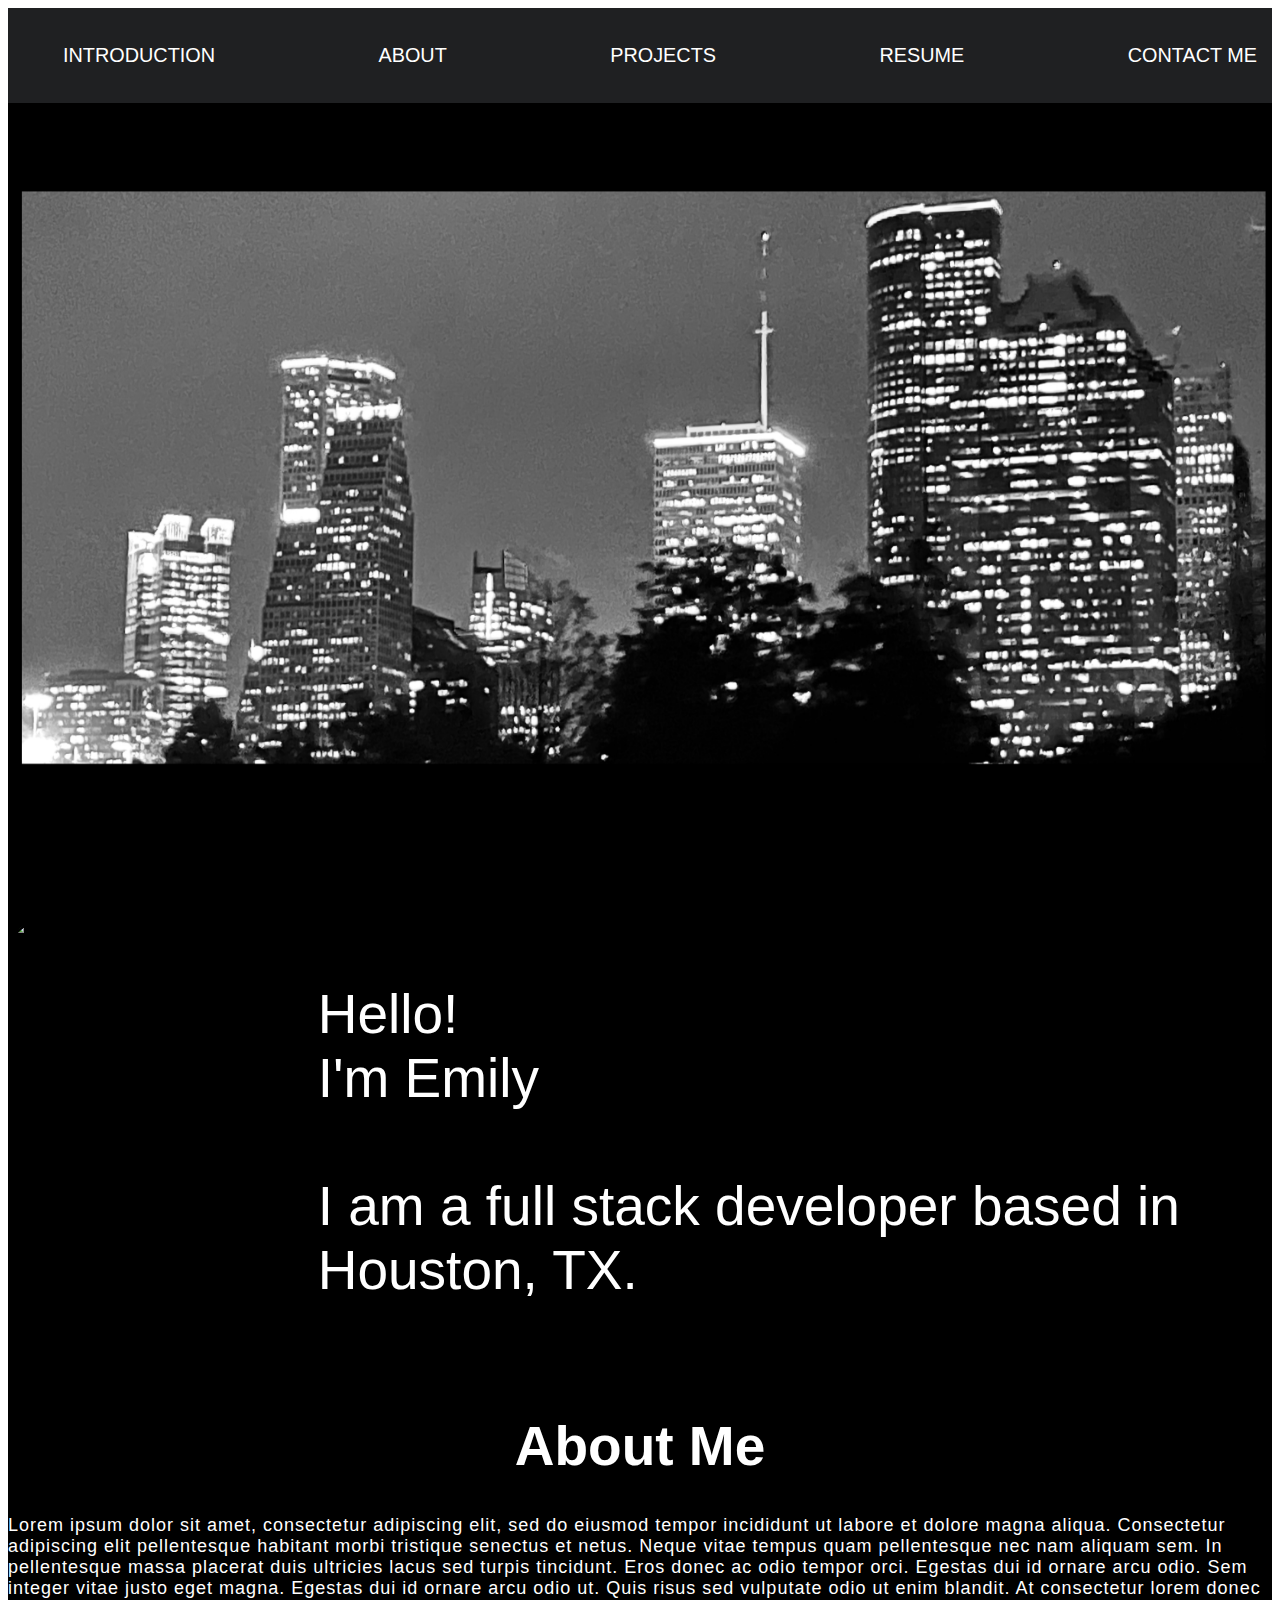
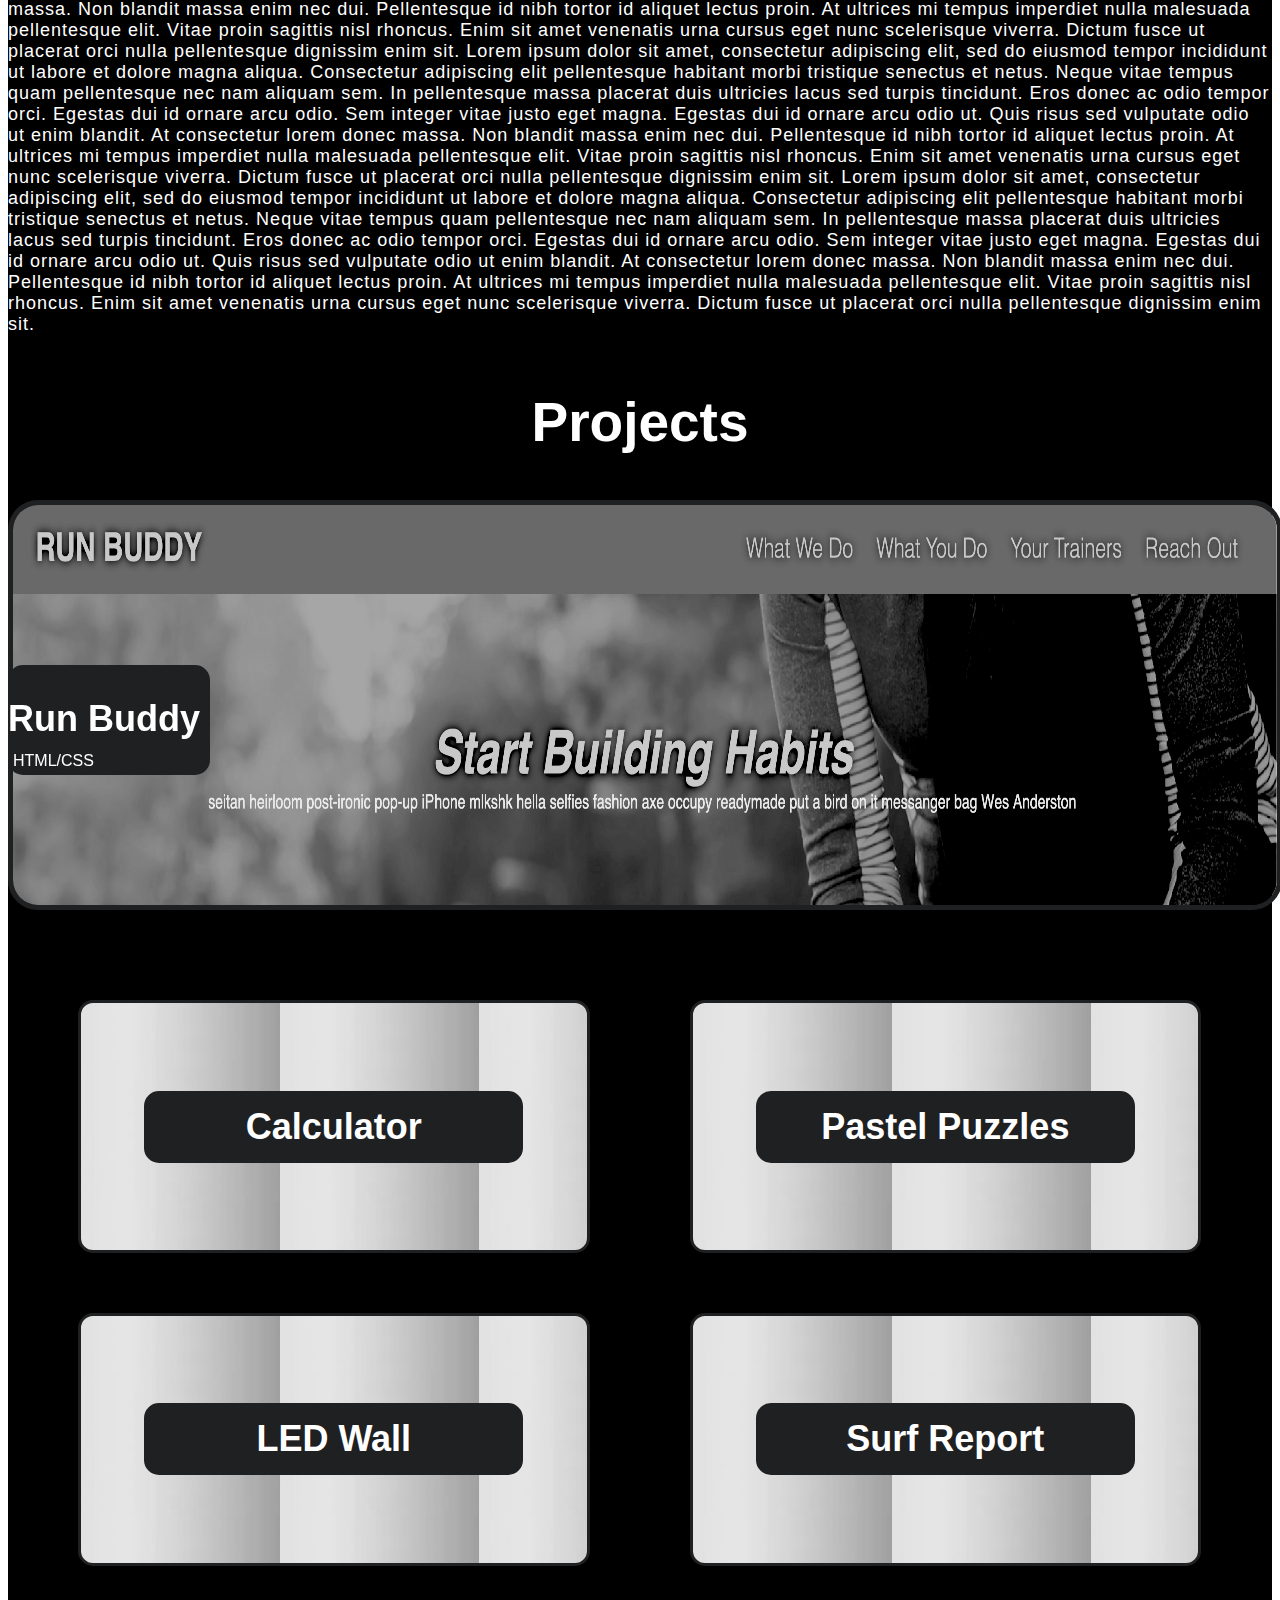
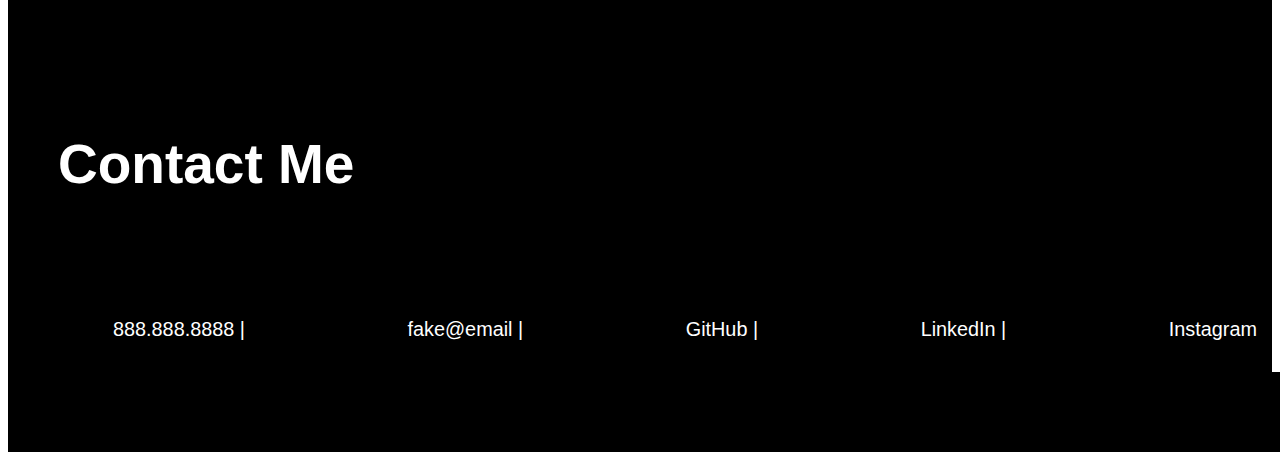
==== commit cf2ba65c: "final touches" ====
--- a/index.html
+++ b/index.html
@@ -147,9 +147,7 @@
                     <div class="smallbox" >
                     <h1>Calculator</h1>
                 <a href="somewebsite.html" >
-                    <img src="./assets/images/calculatorholdbw.png"
-                    onmouseover="this.src='./assets/images/calculatorhold.png' " 
-                    onmouseout="this.src='./assets/images/calculatorholdbw.png' " /> 
+                
                 </div>
                     </a>
                     
@@ -158,9 +156,6 @@
                         <div class="smallbox">
                         <h1 >Pastel Puzzles</h1> 
                     <a href="somewebsite.html">
-                        <img src="./assets/images/pastelpuzzlesholdbw.png"
-                        onmouseover="this.src='./assets/images/pastelpuzzleshold.png' " 
-                        onmouseout="this.src='./assets/images/pastelpuzzlesholdbw.png' " /> 
                         </a>
                         </div>
 
@@ -169,9 +164,6 @@
                         <div class="smallbox">
                         <h1>LED Wall</h1>
                     <a href="somewebsite.html" >
-                        <img src="./assets/images/calculatorholdbw.png"
-                        onmouseover="this.src='./assets/images/calculatorhold.png' " 
-                        onmouseout="this.src='./assets/images/calculatorholdbw.png' " /> 
                         </a>
                     </div>
 
@@ -180,9 +172,6 @@
                         <div class="smallbox">
                         <h1>Surf Report</h1>
                     <a href="somewebsite.html">
-                        <img src="./assets/images/pastelpuzzlesholdbw.png"
-                        onmouseover="this.src='./assets/images/pastelpuzzleshold.png' " 
-                        onmouseout="this.src='./assets/images/pastelpuzzlesholdbw.png' " /> 
                         </a>
                         </div>
 
--- a/assets/css/style.css
+++ b/assets/css/style.css
@@ -86,12 +86,13 @@
 
 
 .intro {
+  background-color: var(--primary-color); 
   width: 100%;
   margin: 0 auto;
   display: flex;
   flex-wrap: wrap;
   justify-content: space-around; 
-  background-color: var(--primary-color); 
+
 
 
 }
@@ -263,19 +264,27 @@
   align-items: center;
 }
 
+
 .smallbox {
  margin: 30px 30px 30px 70px; 
  padding: 5%;
  flex-basis: 30%;
- background: var(--tertiary-color); 
+ background-image: url(../images/calculatorholdbw.png); 
  border: 3px solid var(--tertiary-color); 
  border-radius: 15px; 
  align-items: center;
  color: var(--secondary-color); 
 }
 
+.smallbox:hover {
+  background-image: url(../images/calculatorhold.png); 
+}
+
 .smallbox h1 {
   color: var(--secodary-color);
+  border: 5px solid var(--tertiary-color); 
+  background-color: var(--tertiary-color);
+  border-radius: 15px; 
   display: flex; 
   justify-content: center; 
   padding: 10px;
@@ -284,7 +293,7 @@
  font-weight: bold; 
 
 }
-
+/*
 .smallbox img {
   border: 5px solid var(--tertiary-color); 
   display: flex;
@@ -298,7 +307,7 @@
 
 }
 
-
+*/ 
 
 
 
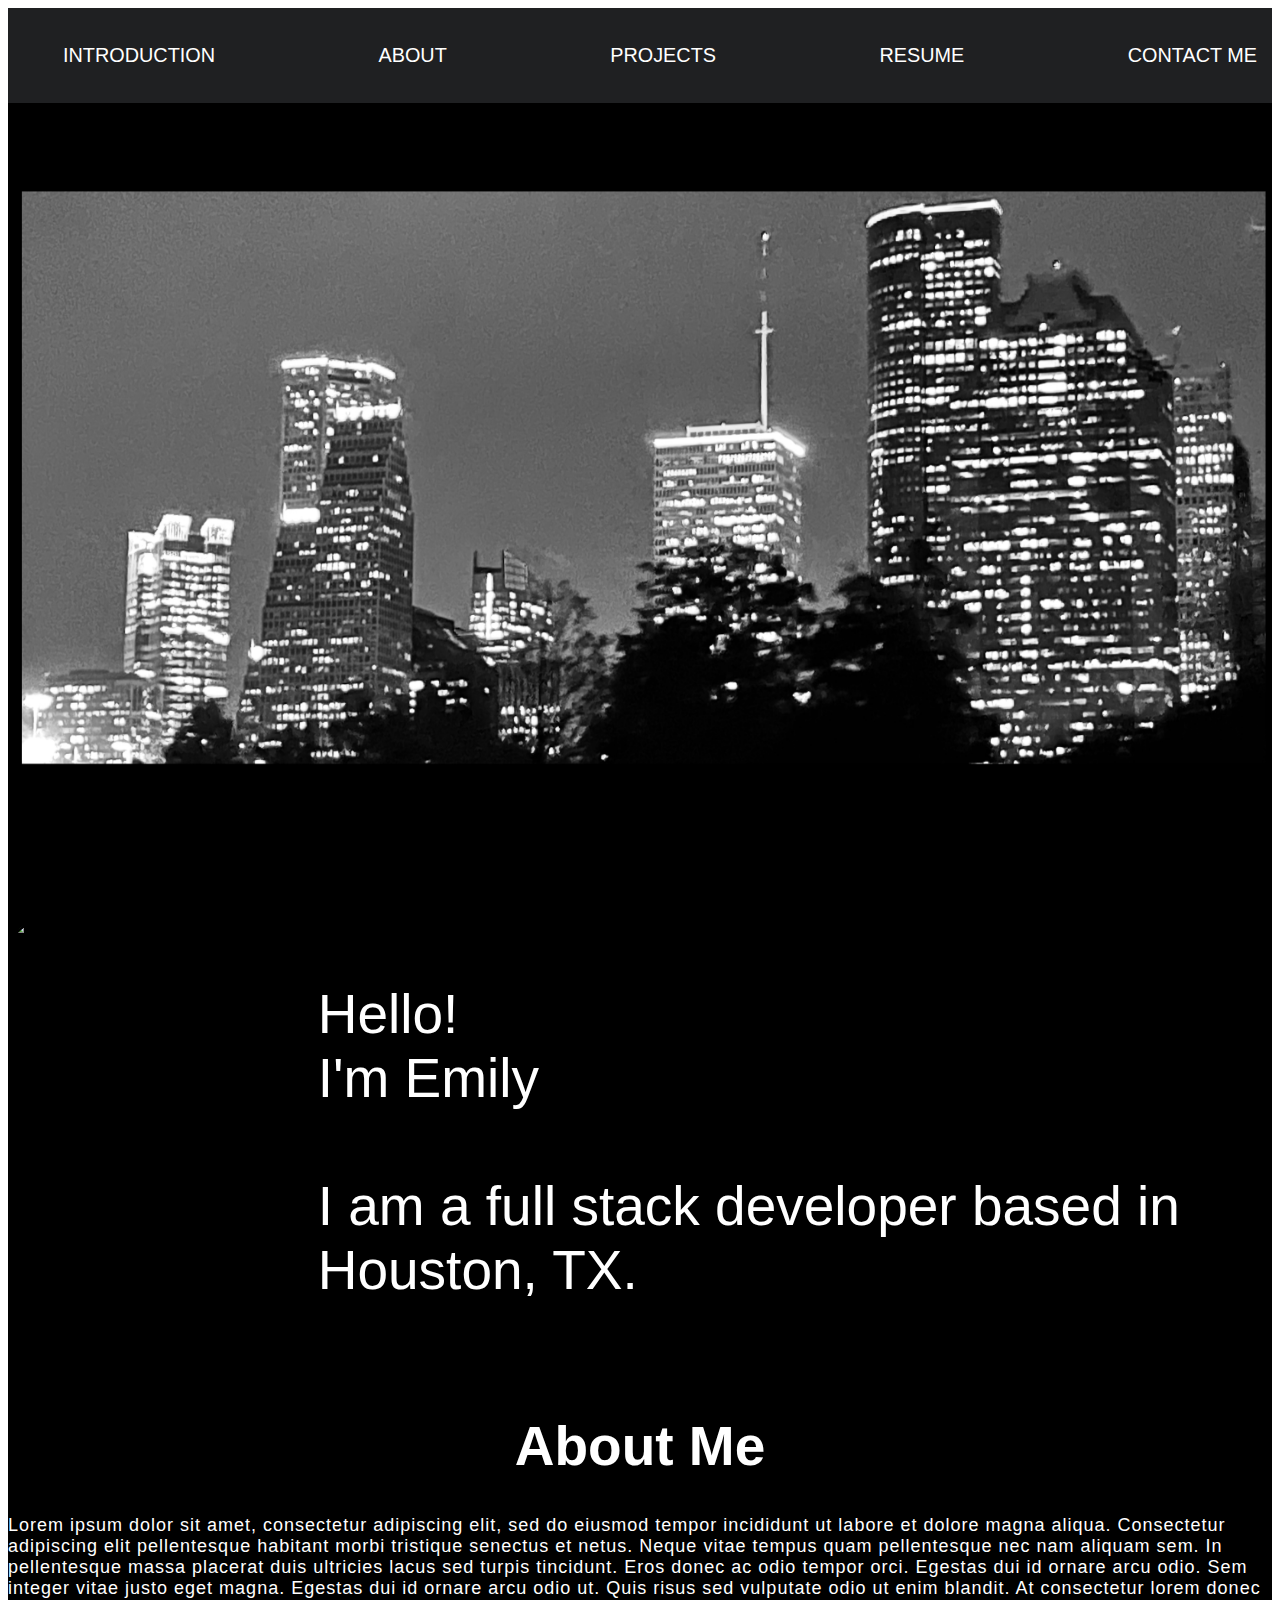
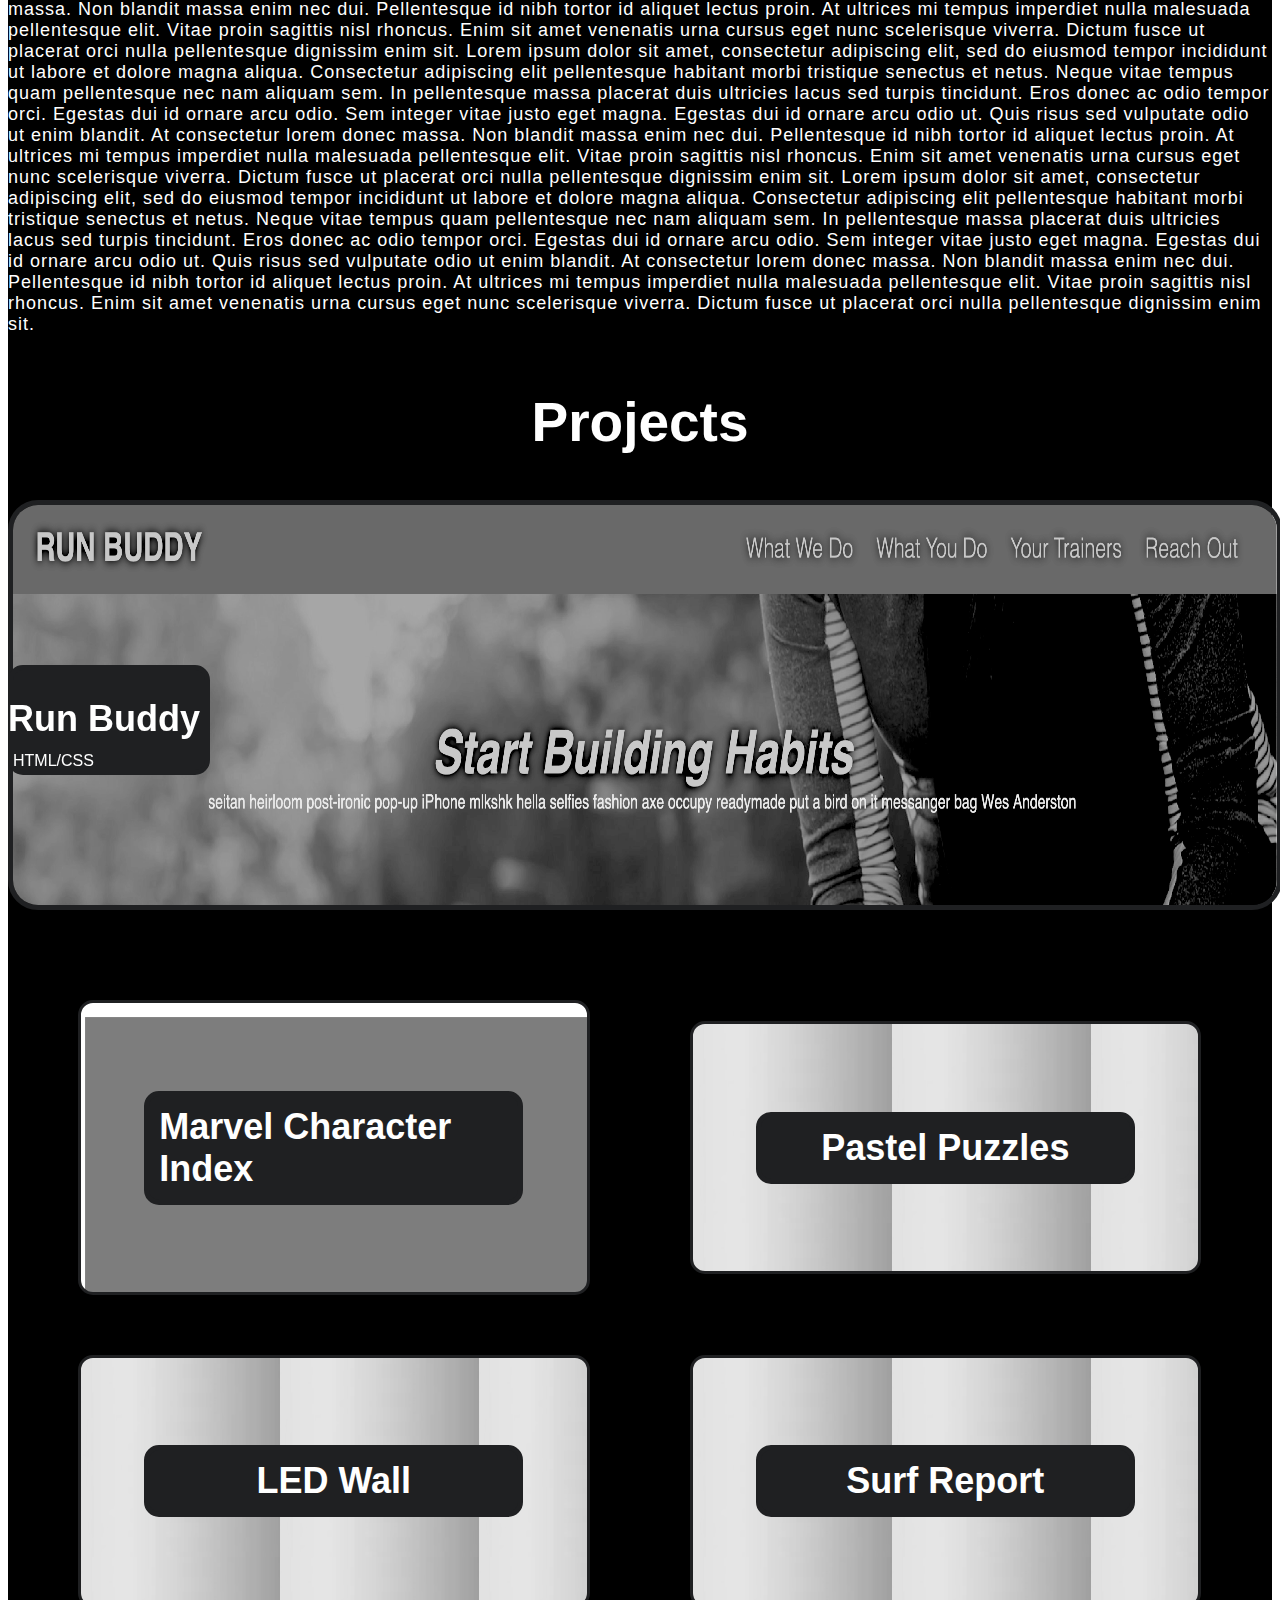
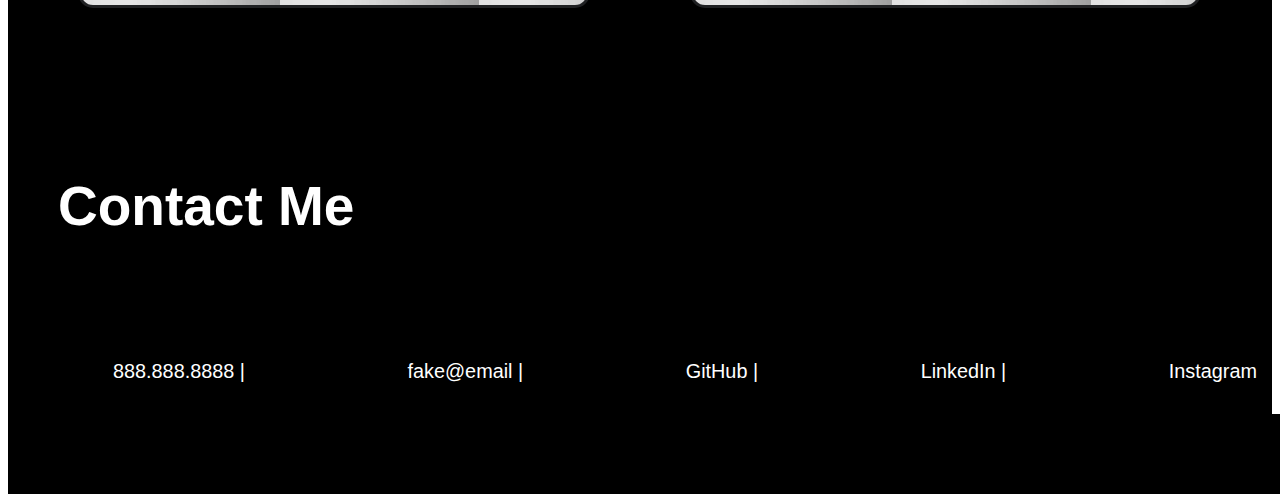
==== commit 7c037b07: "added Project 1 to portfolio" ====
--- a/index.html
+++ b/index.html
@@ -144,9 +144,9 @@
                 
                 <span style="font-family:Gil sans, sans-serif;">
                 <div class="container">
-                    <div class="smallbox" >
-                    <h1>Calculator</h1>
-                <a href="somewebsite.html" >
+                    <div class="marvel" >
+                    <h1>Marvel Character Index</h1>
+                <a href="https://emsaw721.github.io/ragnarok/" >
                 
                 </div>
                     </a>
--- a/assets/css/style.css
+++ b/assets/css/style.css
@@ -264,6 +264,33 @@
   align-items: center;
 }
 
+.marvel {
+  margin: 30px 30px 30px 70px; 
+  padding: 5%;
+  flex-basis: 30%;
+  background-image: url(../images/marvelapp2.png); 
+  border: 3px solid var(--tertiary-color); 
+  border-radius: 15px; 
+  align-items: center;
+  color: var(--secondary-color); 
+}
+
+.marvel:hover {
+  background-image: url(../images/marvelapp.png); 
+}
+
+.marvel h1 {
+  color: var(--secodary-color);
+  border: 5px solid var(--tertiary-color); 
+  background-color: var(--tertiary-color);
+  border-radius: 15px; 
+  display: flex; 
+  justify-content: center; 
+  padding: 10px;
+ align-items: center;
+ font-size: 36px; 
+ font-weight: bold; 
+}
 
 .smallbox {
  margin: 30px 30px 30px 70px; 
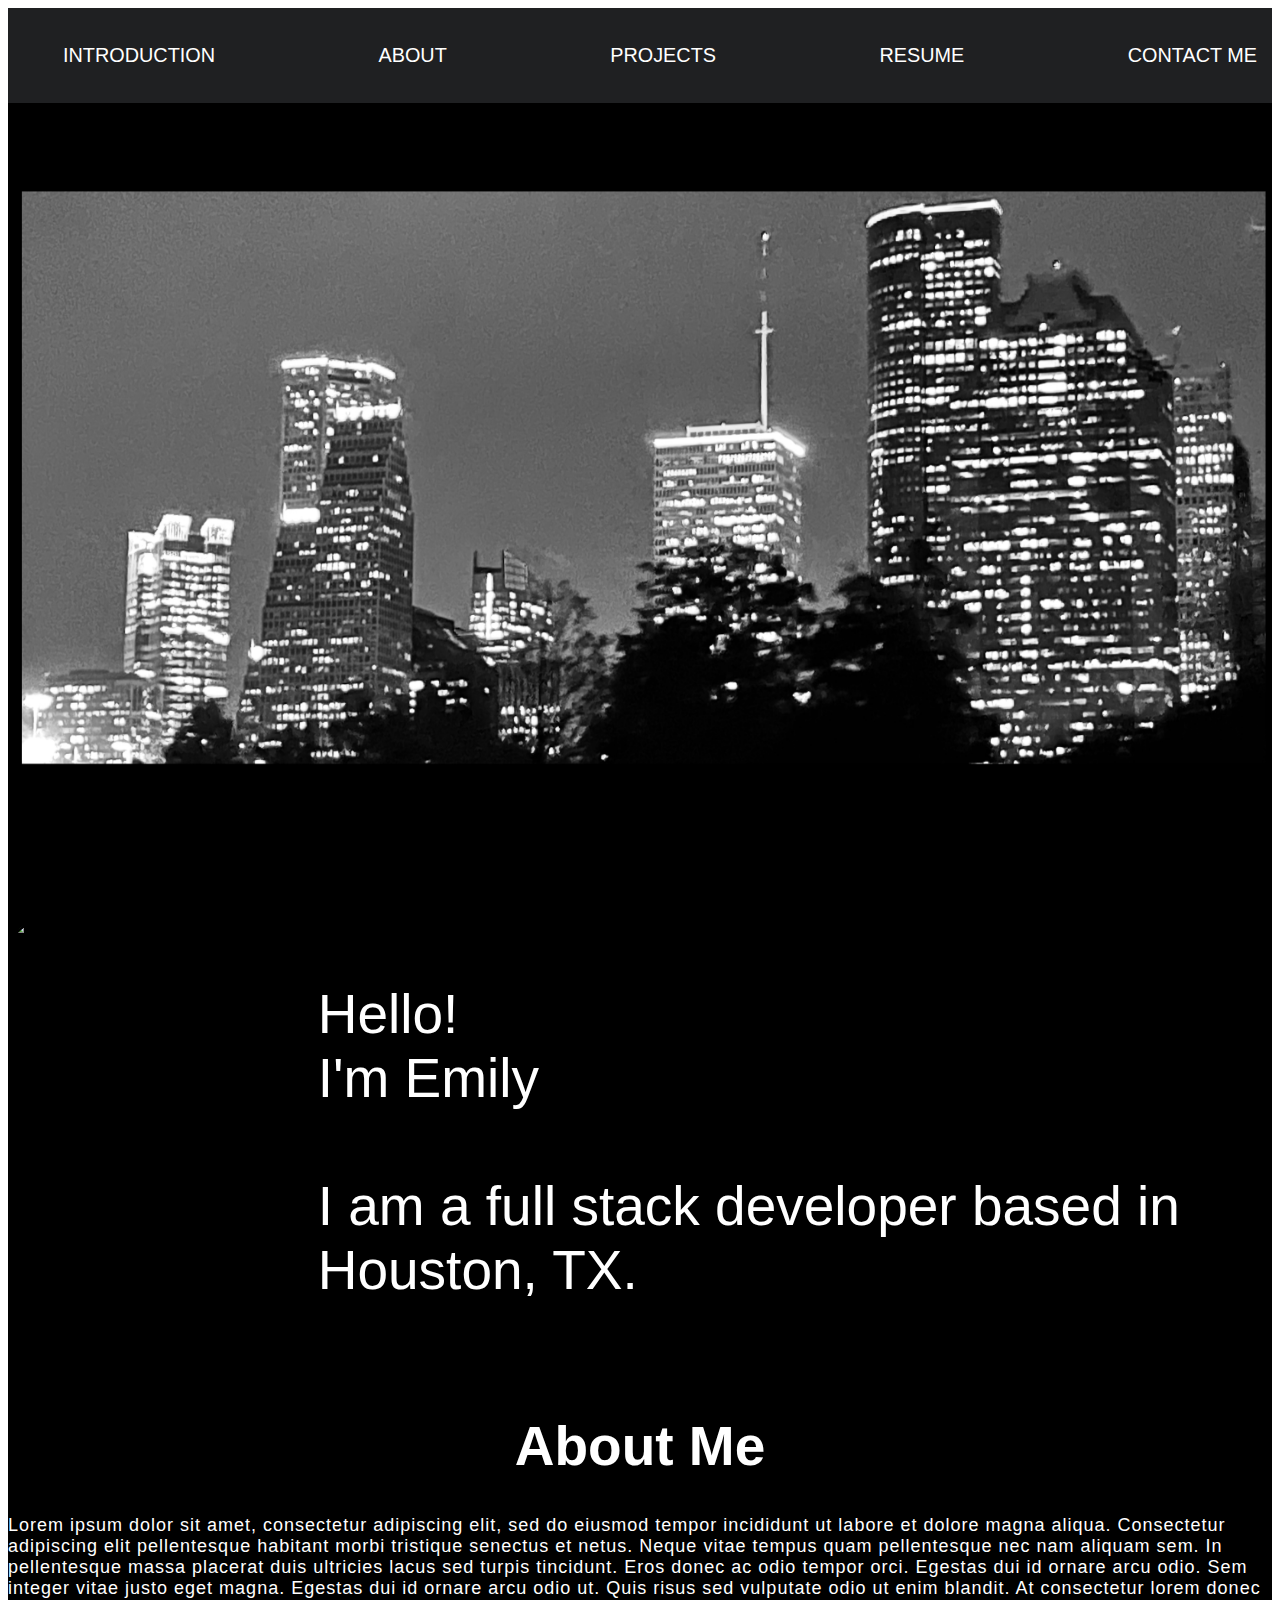
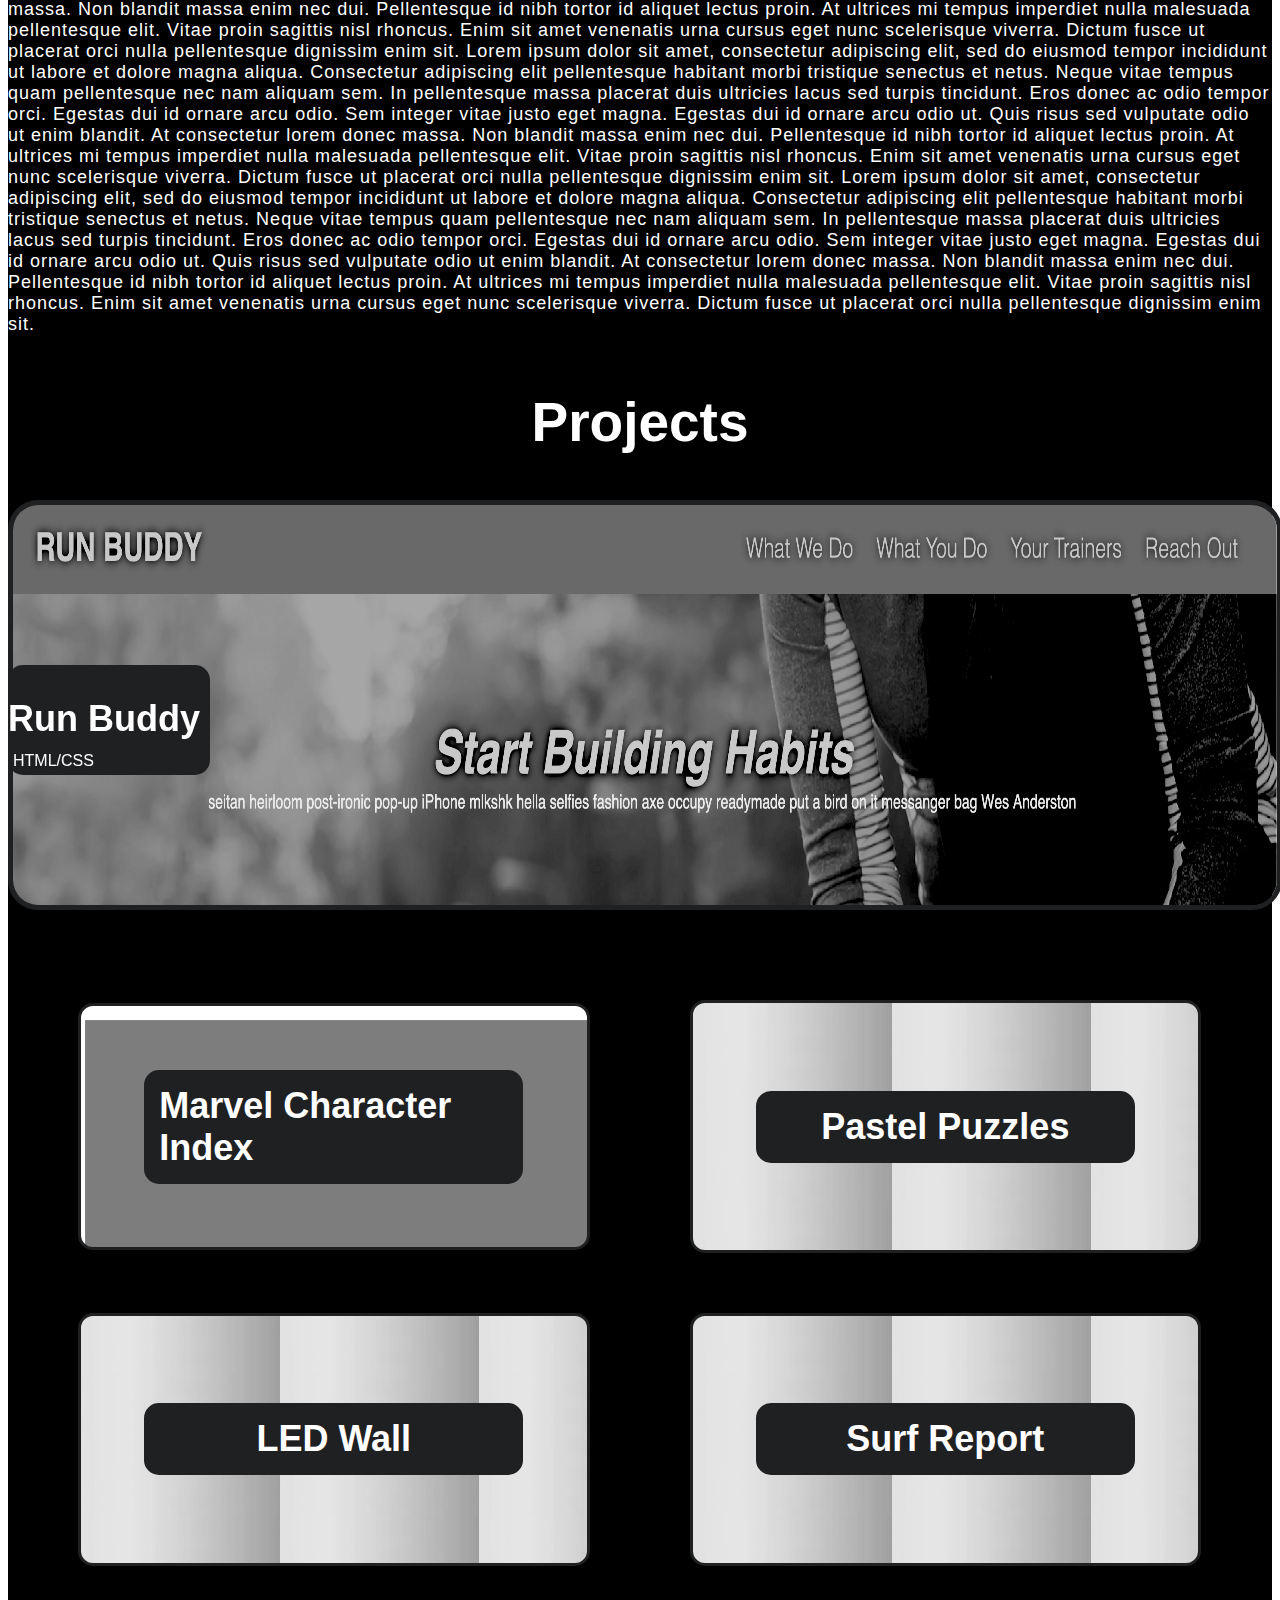
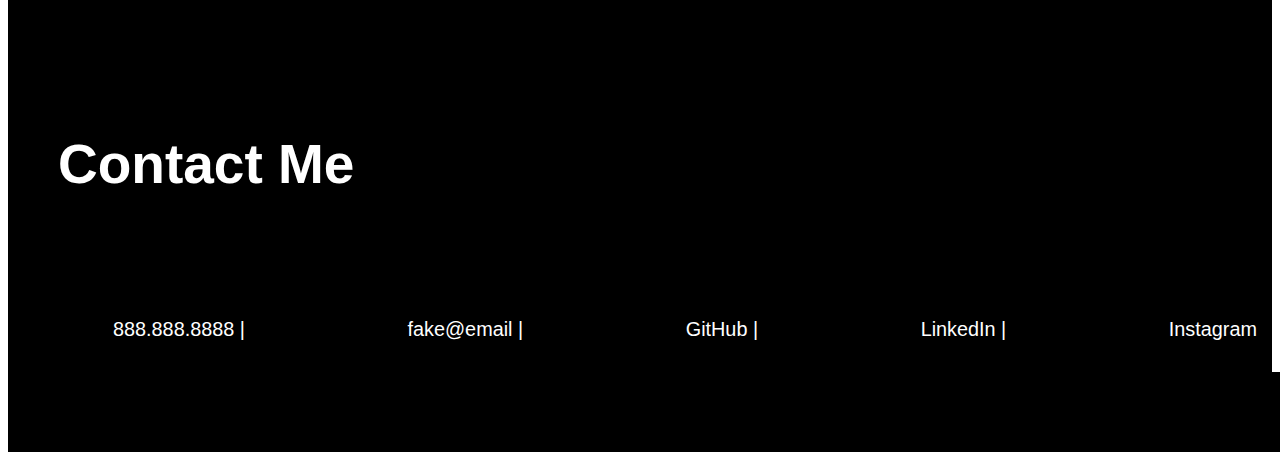
==== commit 84efb458: "fixed marvel link" ====
--- a/index.html
+++ b/index.html
@@ -145,11 +145,10 @@
                 <span style="font-family:Gil sans, sans-serif;">
                 <div class="container">
                     <div class="marvel" >
-                    <h1>Marvel Character Index</h1>
-                <a href="https://emsaw721.github.io/ragnarok/" >
+                <a href="https://emsaw721.github.io/ragnarok/">Marvel Character Index</a>
+                </div>
                 
-                </div>
-                    </a>
+                   
                     
 
 
--- a/assets/css/style.css
+++ b/assets/css/style.css
@@ -279,10 +279,11 @@
   background-image: url(../images/marvelapp.png); 
 }
 
-.marvel h1 {
+.marvel a {
   color: var(--secodary-color);
   border: 5px solid var(--tertiary-color); 
   background-color: var(--tertiary-color);
+  text-decoration: none;
   border-radius: 15px; 
   display: flex; 
   justify-content: center; 
@@ -291,6 +292,8 @@
  font-size: 36px; 
  font-weight: bold; 
 }
+
+
 
 .smallbox {
  margin: 30px 30px 30px 70px; 
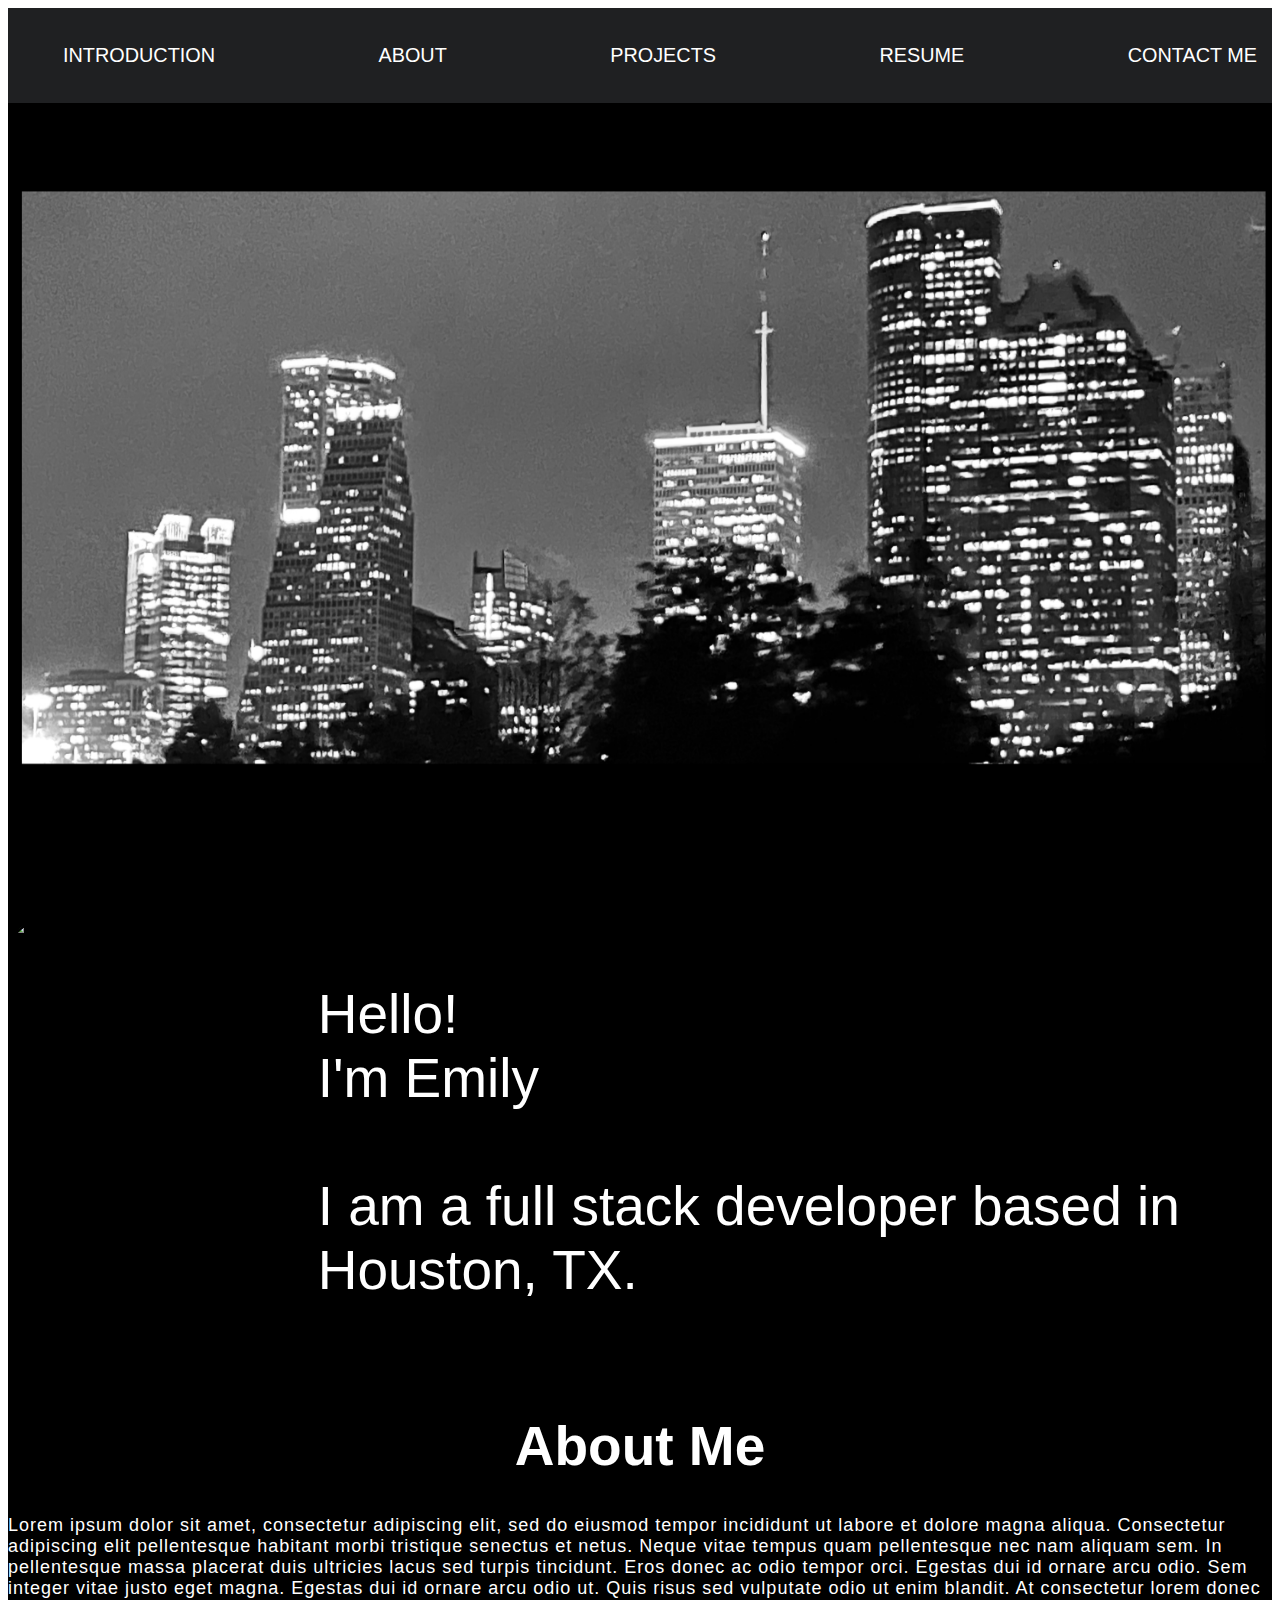
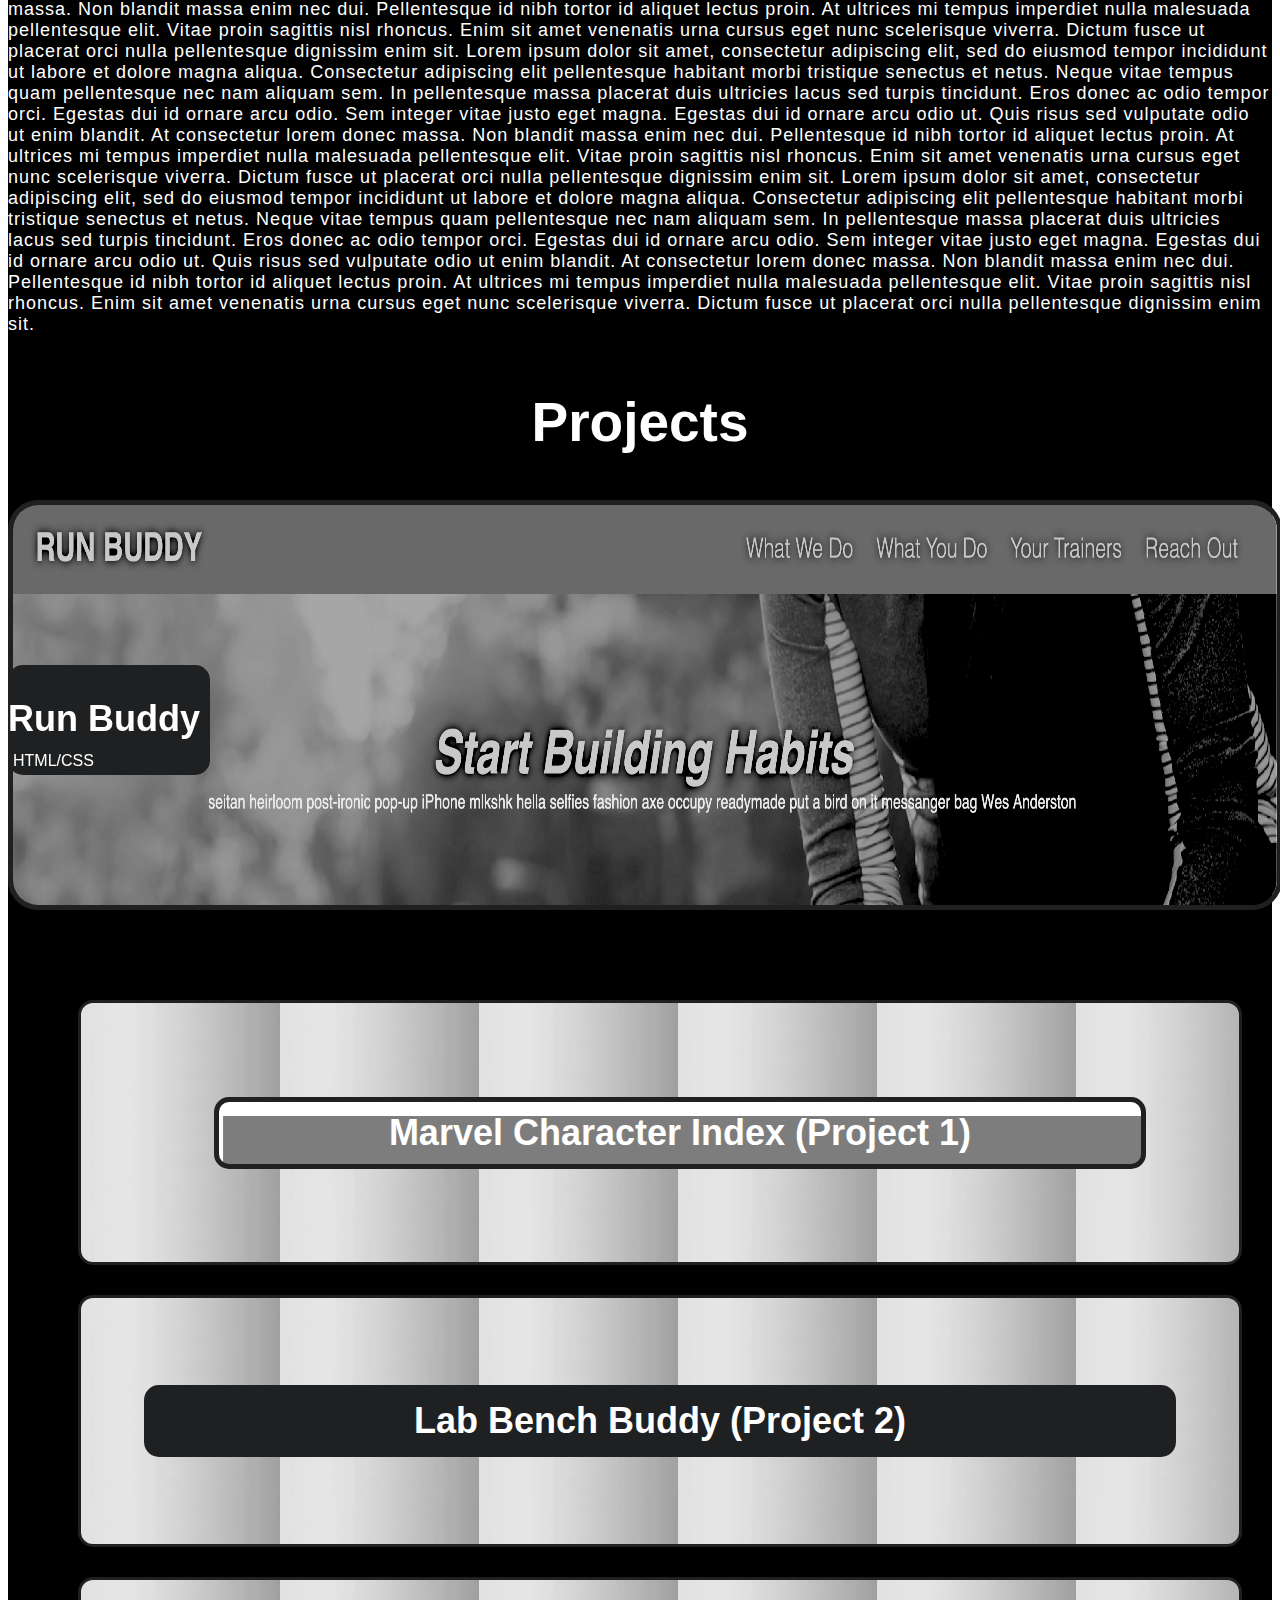
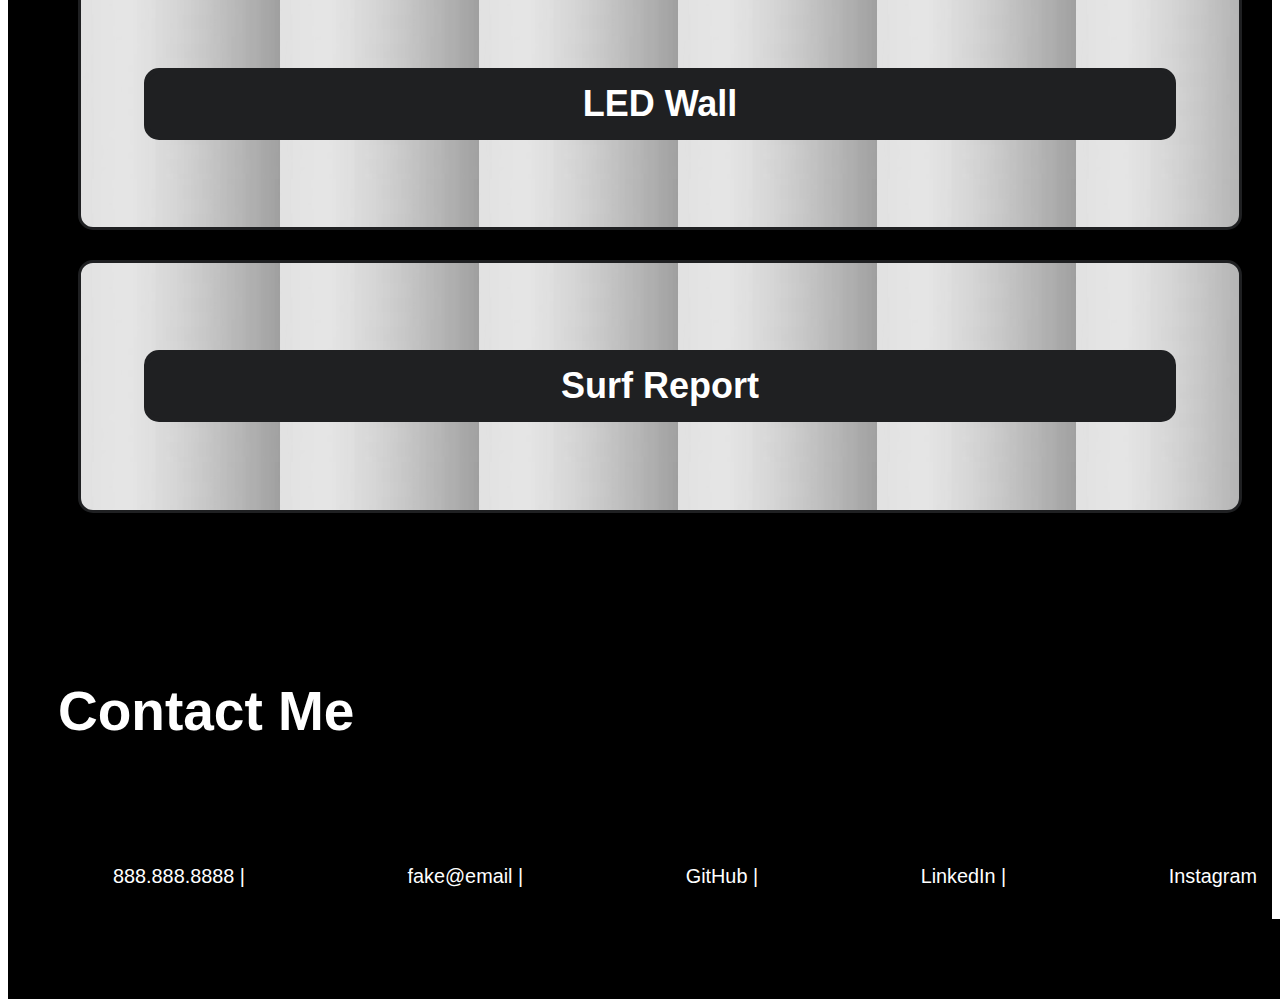
==== commit 1b00a9ba: "added project 2 link" ====
--- a/index.html
+++ b/index.html
@@ -142,20 +142,19 @@
 
 
                 
-                <span style="font-family:Gil sans, sans-serif;">
-                <div class="container">
-                    <div class="marvel" >
-                <a href="https://emsaw721.github.io/ragnarok/">Marvel Character Index</a>
+               
+                <div class="smallbox">
+                    <h1 class="marvel">Marvel Character Index (Project 1)</h1>
+                <a href="https://emsaw721.github.io/ragnarok/"></a>
                 </div>
+           
                 
                    
                     
 
 
                         <div class="smallbox">
-                        <h1 >Pastel Puzzles</h1> 
-                    <a href="somewebsite.html">
-                        </a>
+                        <h1><a href="https://obscure-lake-69191.herokuapp.com">Lab Bench Buddy (Project 2)</a></h1> 
                         </div>
 
 
--- a/assets/css/style.css
+++ b/assets/css/style.css
@@ -294,7 +294,6 @@
 }
 
 
-
 .smallbox {
  margin: 30px 30px 30px 70px; 
  padding: 5%;
@@ -323,6 +322,16 @@
  font-weight: bold; 
 
 }
+
+.smallbox h1 a {
+  text-decoration: none; 
+  color: var(--secondary-color); 
+}
+
+.smallbox h1 a:hover {
+  color: pink; 
+}
+
 /*
 .smallbox img {
   border: 5px solid var(--tertiary-color); 
@@ -351,22 +360,16 @@
   background: var(--primary-color);
   color: var(--secondary-color);
   padding: 100px 0 15px 50px;
-
- 
-  
 }
 
 .contact-content h1{
   font-weight: bold;
   font-size: 55px; 
- 
- 
 }
 
 .contact-content a {
   text-decoration: none;
   color: white;
-  
 }
 .contact-content nav {
  
